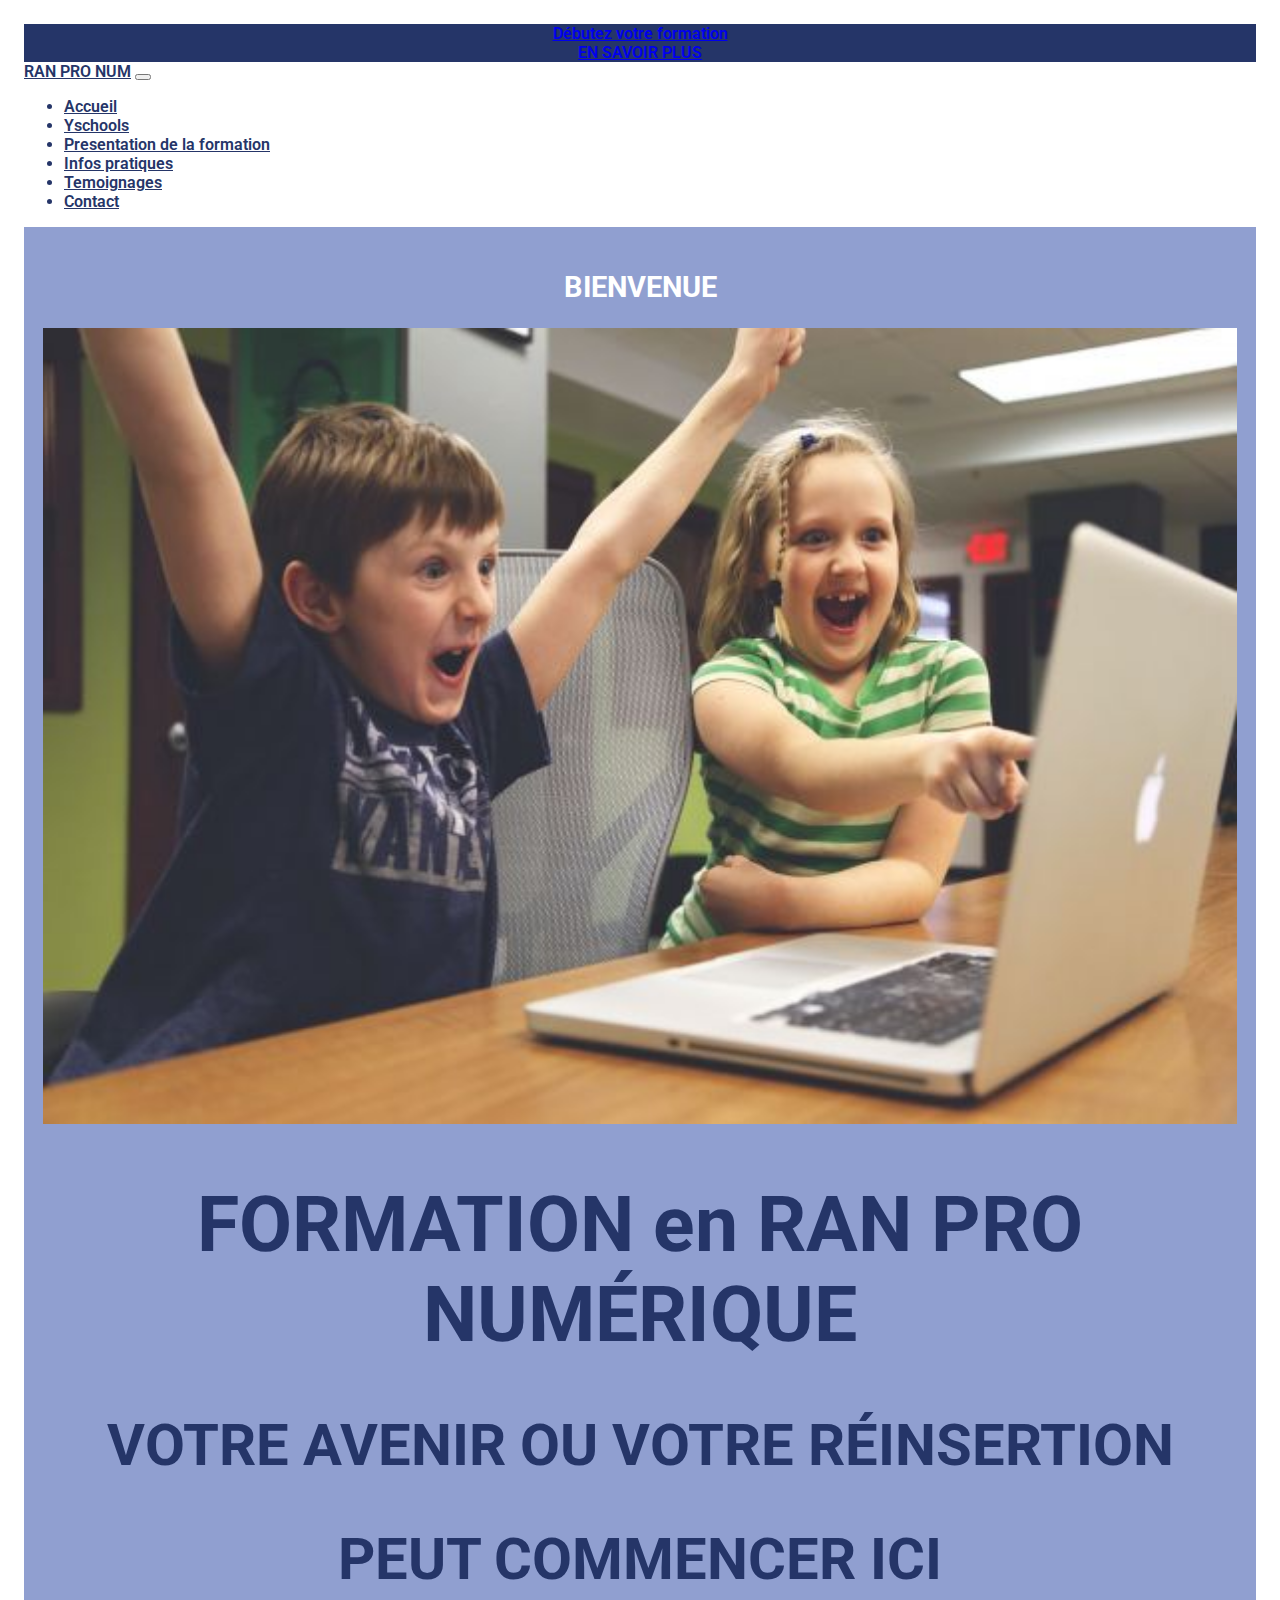
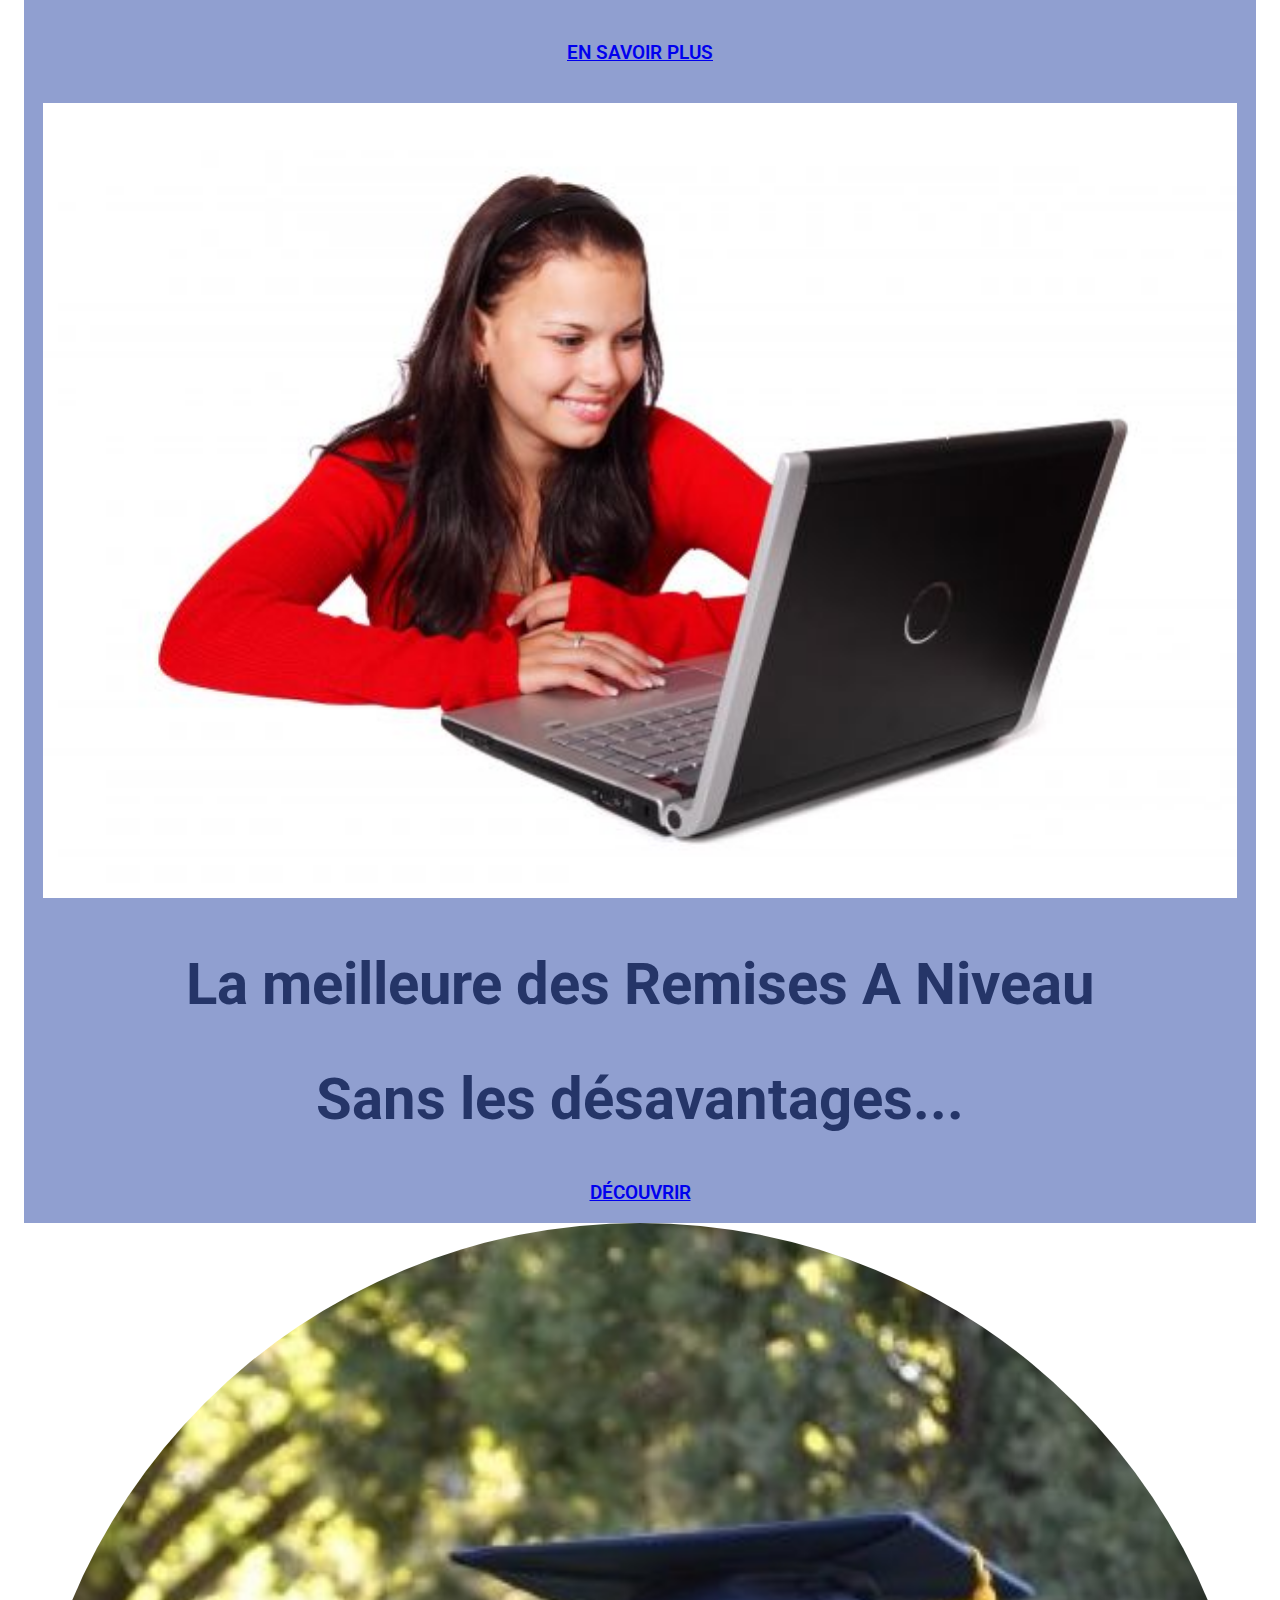
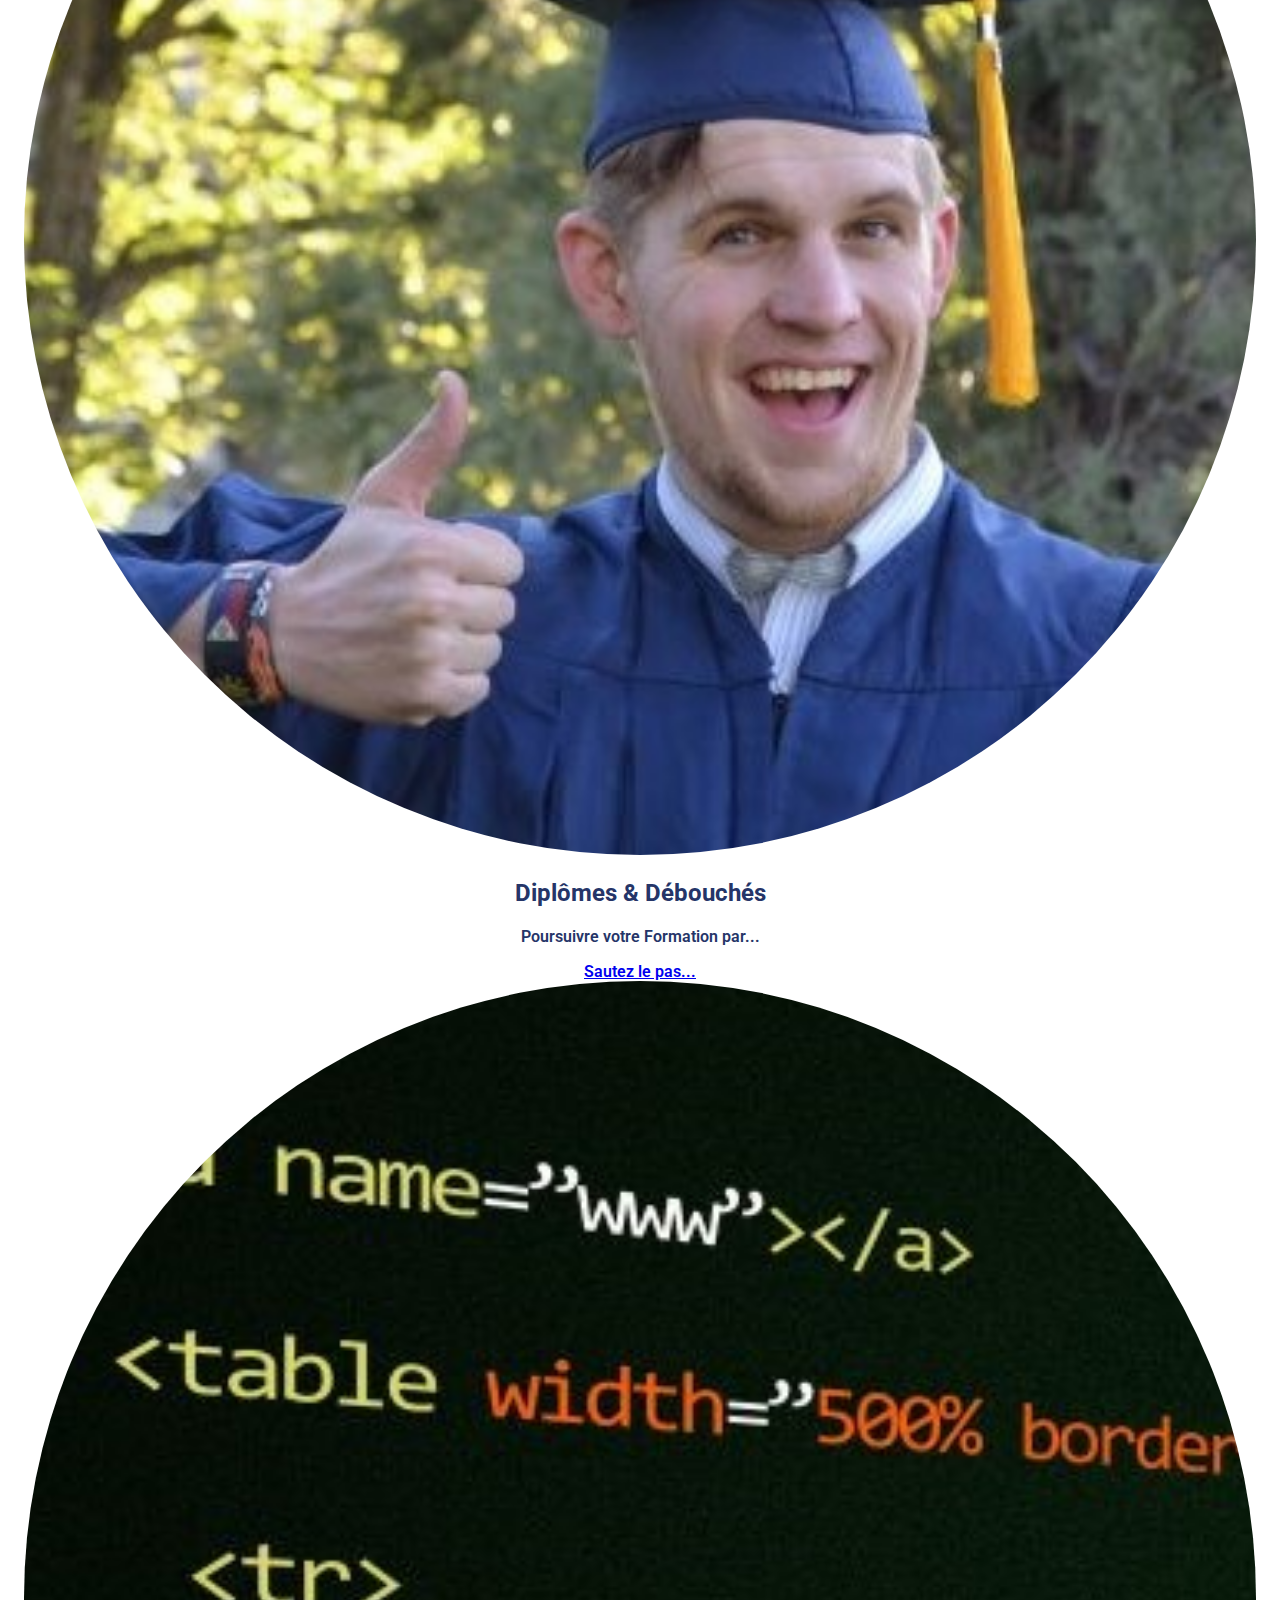
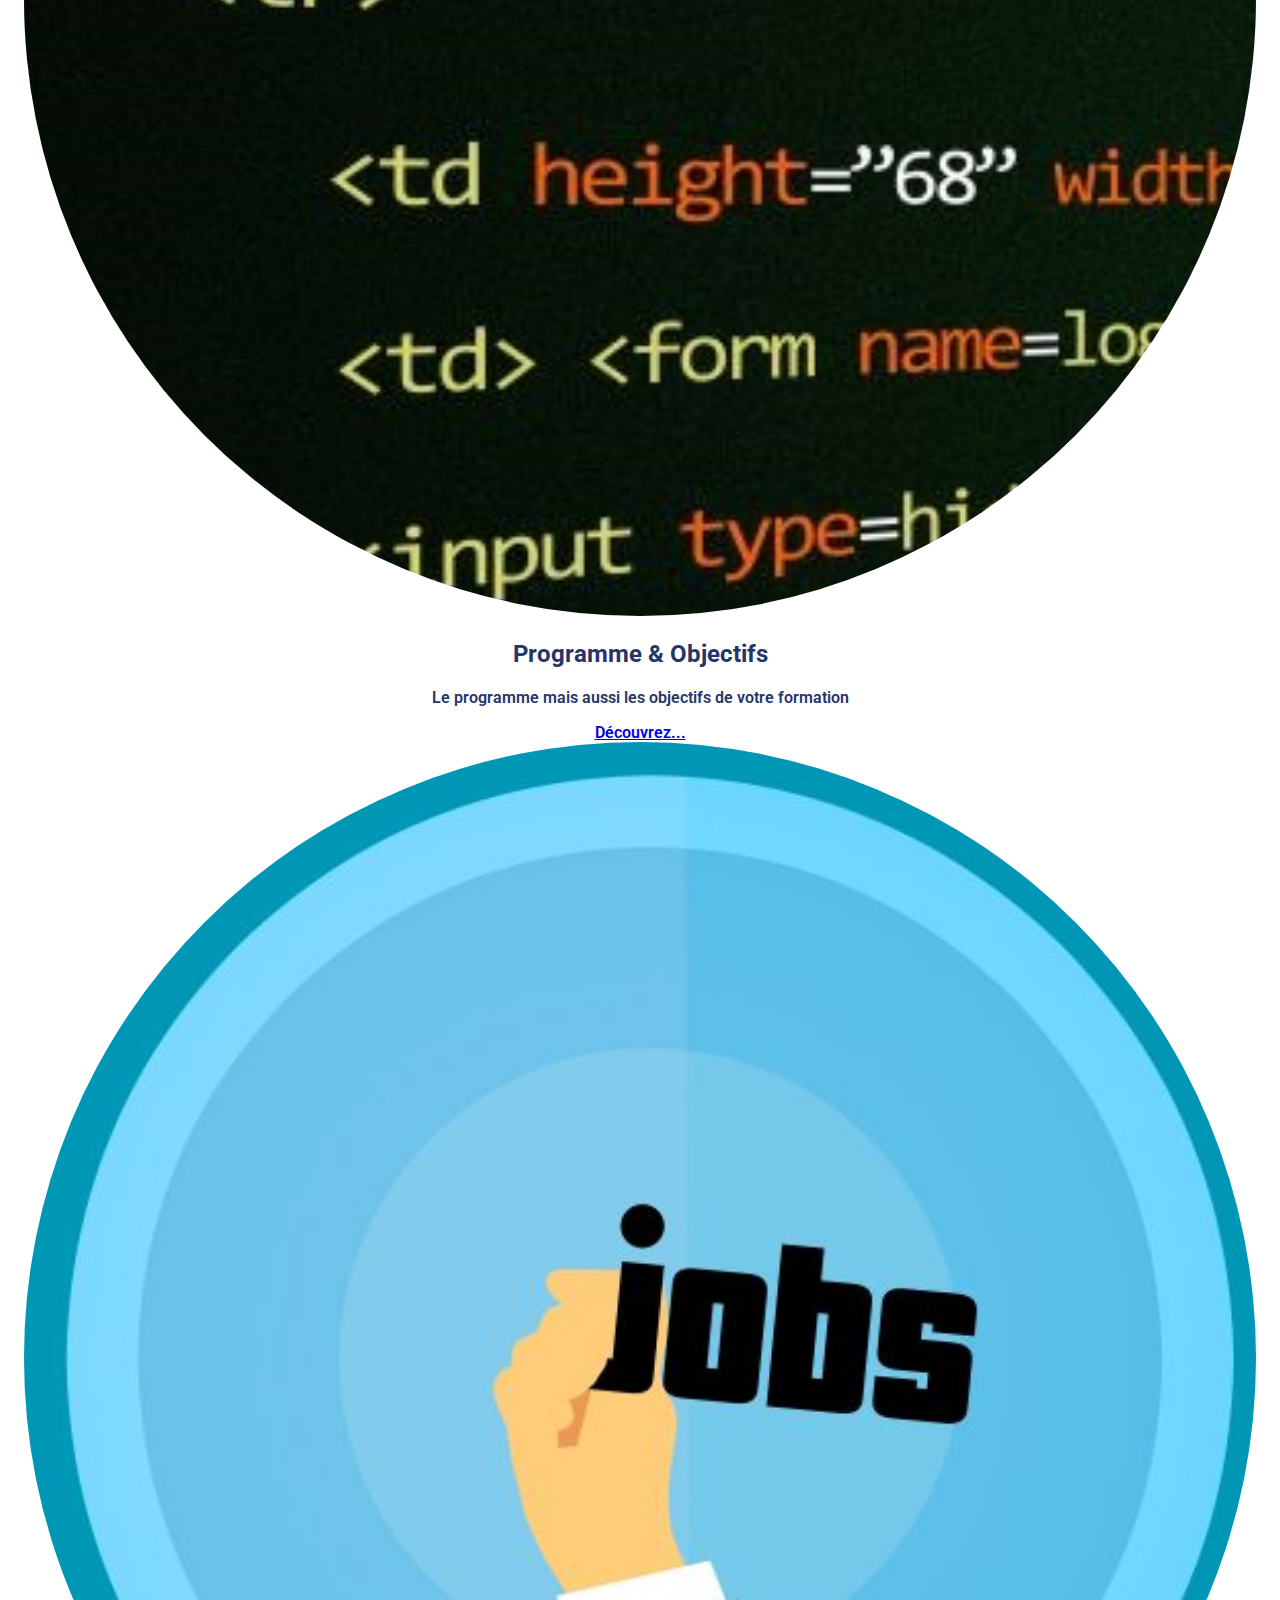
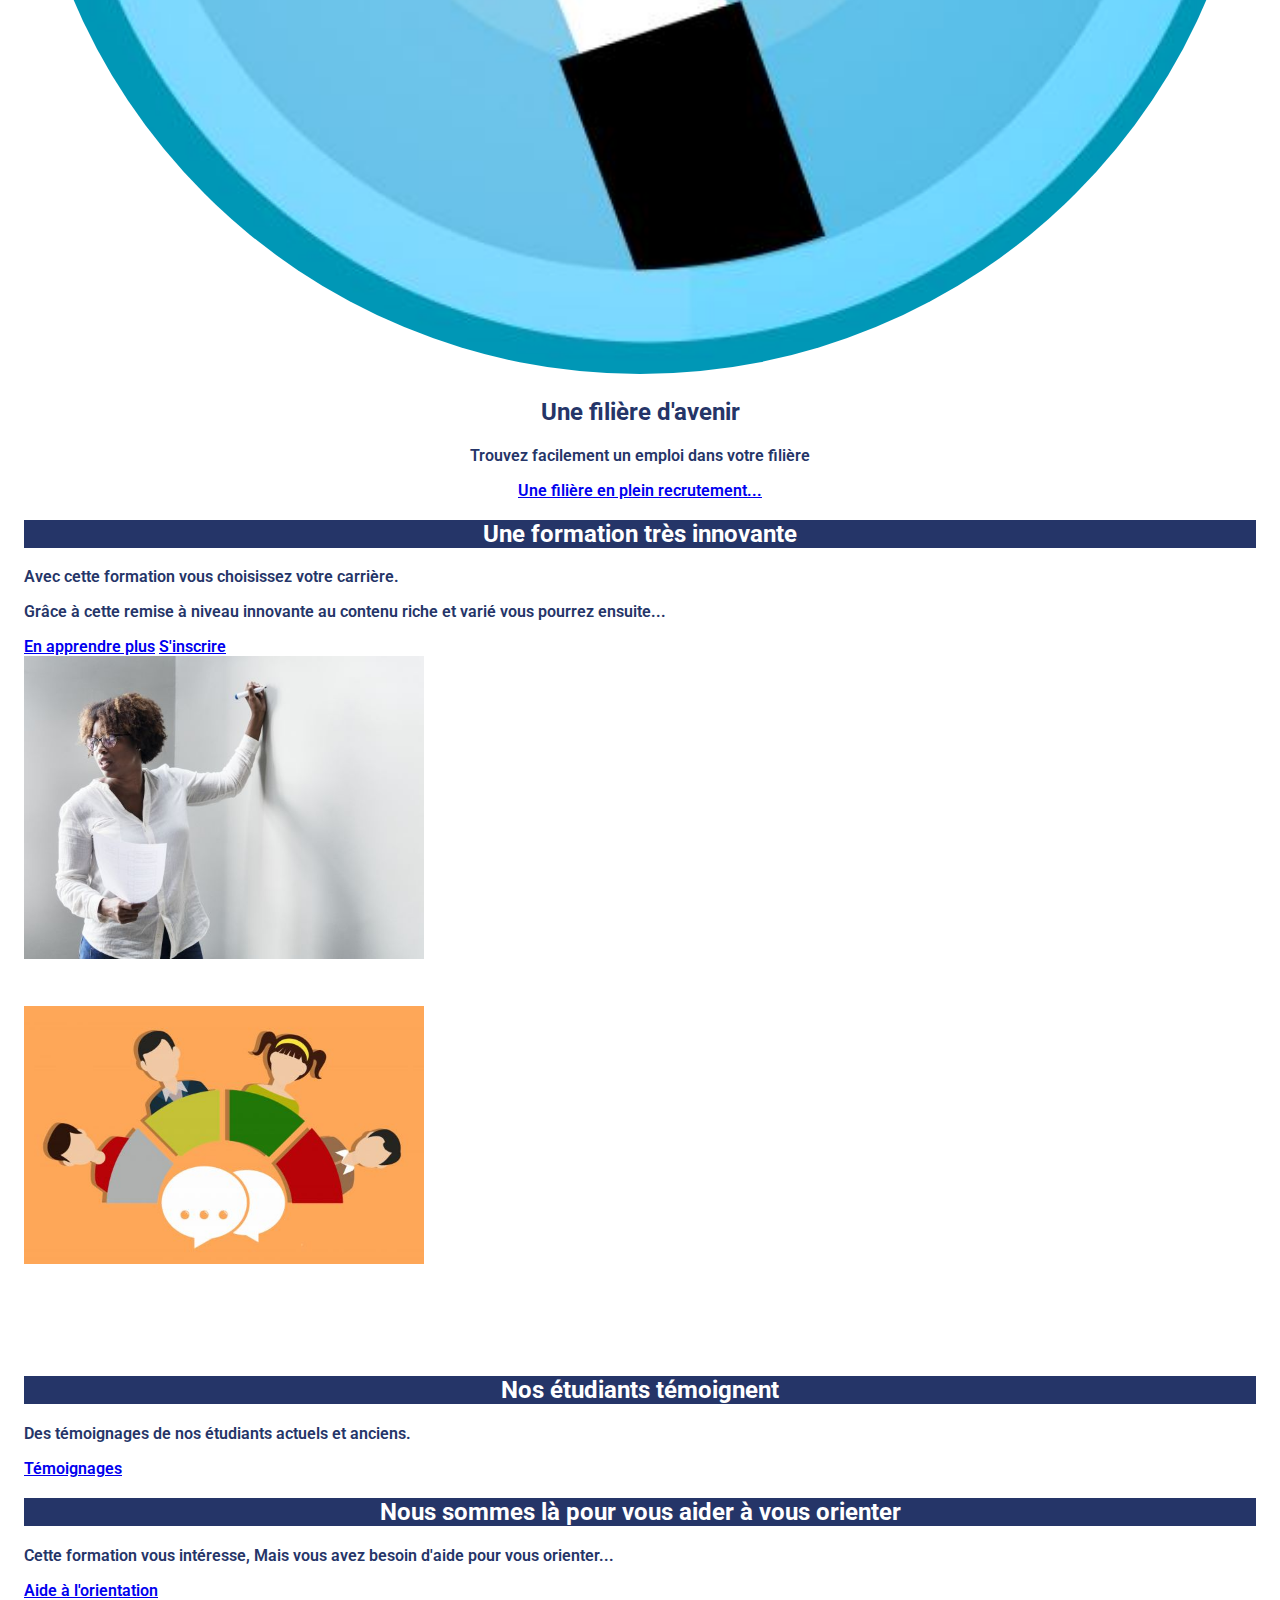
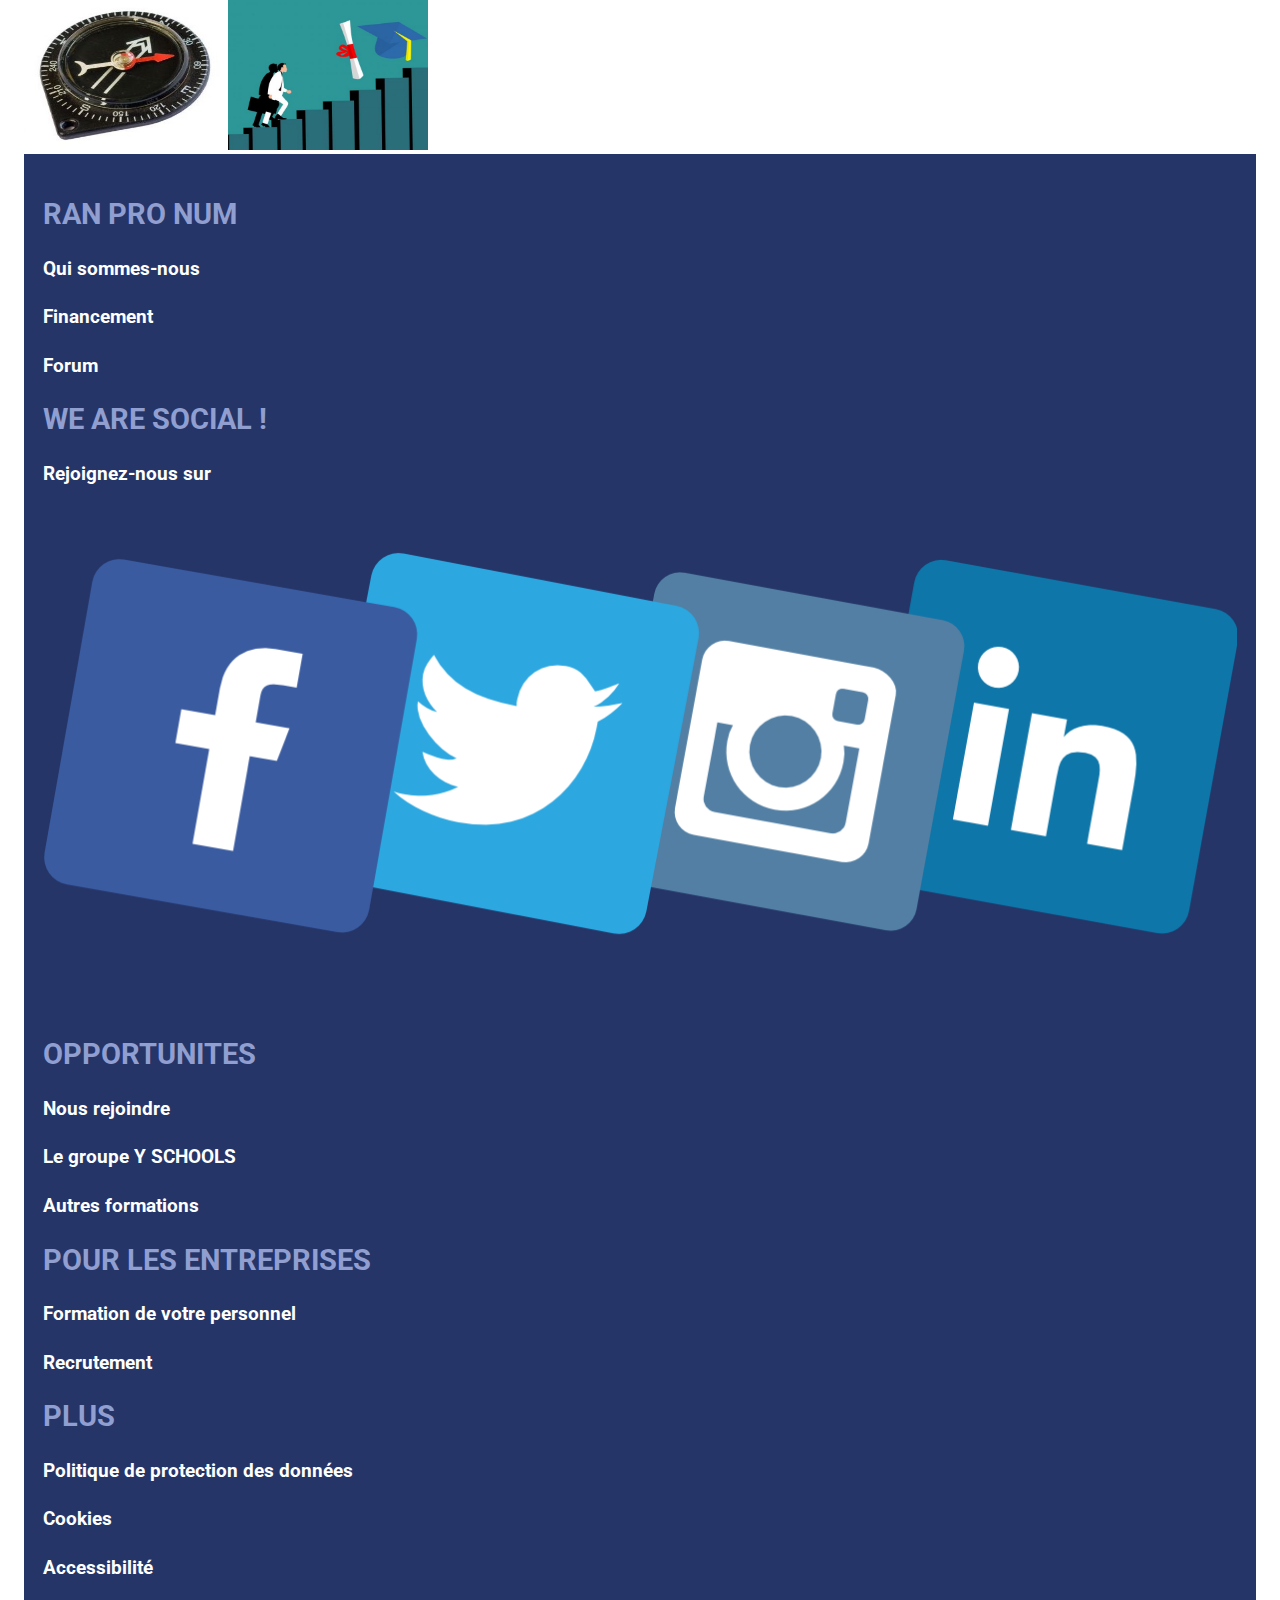
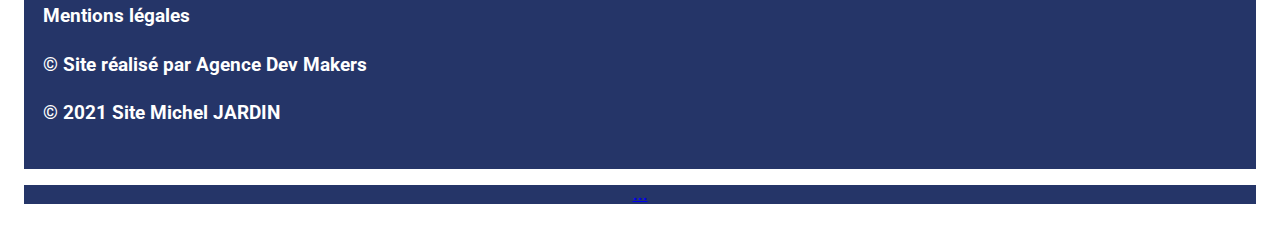
==== PRINCIPAL/index.html @ 97a487de "Add files via upload" ====
<!DOCTYPE html>
<html lang="en">
<head>
    <meta charset="UTF-8">
    <meta name="viewport" content="width=device-width, initial-scale=1.0">
    <!-- Importer la feuille de CSS de bootstrap ICI -->
    <!-- Importer la feuille CSS Bootstrap ici -->
         <!-- CE QUI EST COPIE COLLE DE SUR INTERNET LES LIENS BOOTSTRAP -->

    <!-- IMPORT BOOTSTRAP -->
    <link href="https://cdn.jsdelivr.net/npm/bootstrap@5.1.3/dist/css/bootstrap.min.css" rel="stylesheet" integrity="sha384-1BmE4kWBq78iYhFldvKuhfTAU6auU8tT94WrHftjDbrCEXSU1oBoqyl2QvZ6jIW3" crossorigin="anonymous">
    
    <!-- IMPORT JAVASCRIPT -->
    <script src="https://cdn.jsdelivr.net/npm/bootstrap@5.1.3/dist/js/bootstrap.bundle.min.js" integrity="sha384-ka7Sk0Gln4gmtz2MlQnikT1wXgYsOg+OMhuP+IlRH9sENBO0LRn5q+8nbTov4+1p" crossorigin="anonymous" defer></script>

    <!-- FIN -->

    <!-- IMPORT FEUILLE DE STYLE PERSO -->
    <link rel="stylesheet" href="app.css">

    <!-- FIN -->
    
    <title>SITE RAN PRO NUMERIQUE</title>


</head>

<header>
  
      <!-- ****************************************SUR-BANDEAU BLEU FONCE ************************************** -->
  <div class="container-fluid">        <!-- SUR-BANDEAU BLEU FONCE DU HAUT PRESQUE VIDE -->
    <div class="row surbandeauduhautbleufonce1">
      <div class="col">
        <a href="pagecontact.html"   
        title="Débutez votre formation en vous inscrivant sur CONTACT">Débutez votre formation</a>
      </div>
      <div class="col">
        <a href="pagepresentationdelaformation.html"   
        title="EN SAVOIR PLUS avec LA PRESENTATION DE LA FORMATION">EN SAVOIR PLUS</a>
      </div>     
      <!-- <div class="col"> -->
            <!-- <div class="element">FULL WIDTH</div> -->
        <!-- </div> -->
    </div>  
  </div>


  <!-- <h1>BLA BLA bla bla</h1> 
    <a href="pagepresentationdelaformation.html"   
        title="Pour en savoir plus sur la présentation de la formation RAN PRO NUMERIQUE">Lien page pres</a> -->
    <!-- <a href="" >Accueil22</a> -->
    <!-- <h2 id="basContact"n style="margin-top: 1000px;">Bas de la page</h2> -->
  
  
  
  <!-- <dl class="row">                  1ER BANDEAU DEBUTEZ VOTRE FORMATION ET EN SAVOIR PLUS -->
  <!--  <dt class="col-sm-3" id="menu2">Débutez votre formation</dt>
    <dd class="col-sm-9">
      <dl class="row">
        <dt class="col-sm-4"></dt>
        <dd class="col-sm-8">EN SAVOIR PLUS</dd>
      </dl>
    </dd>
  </dl> -->

                    <!--Débutez votre formation                                EN SAVOIR PLUS -->
    <!--<nav class="navbar navbar-expand-lg navbar-light bg-light">     AVANT ESSAI DE RESPONSIVE-->

       <!-- ****************************************NAVBAR *************************BARRE DE NAVIGATION PRINCIPALE DU HAUT COMMUNE A TOUTES LES PAGES DU SITE -->
    
       <nav class="navbar navbar-expand-md navbar-light bg-light" id="menu1">   <!-- JE RAJOUTE menu1 POUR MODIFIER LA COULEUR DU TEXTE DU NAVBAR VOIR AUSSI DANS LE CSS -->
        <div class="container-fluid">

            <!-- <a class="navbar-brand" href="#">        LOGO EFFACE ON EN METS PAS ICI
                <img src="img/logo.svg" alt="" width="30" height="24" class="d-inline-block align-text-top">
                 Texte a mettre ici a droite du logo Bootstrap
            </a> -->

          <a class="navbar-brand" href="index.html"
              title="PAGE D'ACCUEIL de RAN PRO NUMERIQUE">RAN PRO NUM</a>
          <button class="navbar-toggler" type="button" data-bs-toggle="collapse" data-bs-target="#navbarSupportedContent" aria-controls="navbarSupportedContent" aria-expanded="false" aria-label="Toggle navigation">
            <span class="navbar-toggler-icon"></span>
          </button>
          <!-- <div class="collapse navbar-collapse" id="navbarSupportedContent"> AVANT ESSAI DE RESPONSIVE-->
          <div class="collapse navbar-collapse" id="navbarSupportedContent">  
            <ul class="navbar-nav me-auto mb-2 mb-lg-0" id="menu1">       <!-- mb = margin box JE RAJOUTE menu1 POUR MODIFIER LA COULEUR DU TEXTE DU NAVBAR VOIR AUSSI DANS LE CSS -->
              <li class="nav-item">
                <a class="nav-link active" aria-current="page" href="index.html"
                    title="PAGE D'ACCUEIL de RAN PRO NUMERIQUE">Accueil</a>
              </li>
              <li class="nav-item">
                <a class="nav-link" href="pageyschools.html"
                    title="Pour aller sur la page concernant le GROUPE Y SCHOOLS et ses ECOLES">Yschools</a>
              </li>
              <li class="nav-item">
                <a class="nav-link" href="pagepresentationdelaformation.html"
                    title="Pour en savoir plus sur la présentation de la formation RAN PRO NUMERIQUE">Presentation de la formation</a>
              </li>
              <li class="nav-item">
                <a class="nav-link" href="pageinfospratiques.html"
                    title="Pour accéder à toutes les INFOS PRATIQUES">Infos pratiques</a>
              </li>
              <li class="nav-item">
                <a class="nav-link" href="pagetemoignages.html"
                    title="Pour accéder aux TEMOIGNAGES concernant la formation RAN PRO NUMERIQUE">Temoignages</a>
              </li>
              <li class="nav-item">
                <a class="nav-link" href="pagecontact.html"
                    title="Pour nous CONTACTER">Contact</a>
              </li>
              <!-- <li class="nav-item">
                <a class="nav-link" href="index.html"
                    title="Pour l'instant cette page vous redirige vers LA PAGE D'ACCUEIL de RAN PRO NUMERIQUE">Autre...</a>
              </li> -->

              <!-- ANCIEN BOUTON LISTE DEROULANTE MJ -->
              <!-- <li class="nav-item dropdown">
                <a class="nav-link dropdown-toggle" href="#" id="navbarDropdown" role="button" data-bs-toggle="dropdown" aria-expanded="false">
                  Liste deroulante Horaires A effacer MJ
                </a>
                <ul class="dropdown-menu" aria-labelledby="navbarDropdown">
                  <li><a class="dropdown-item" href="#">Action</a></li>
                  <li><a class="dropdown-item" href="#">Another action</a></li>
                  <li><hr class="dropdown-divider"></li>
                  <li><a class="dropdown-item" href="#">Something else here</a></li>
                </ul>
              </li> -->

              <!-- ANCIEN BOUTON DESACTIVE -->
               <!-- <li class="nav-item">  
                <a class="nav-link disabled" href="#" tabindex="-1" aria-disabled="true">Disabled Desactive MJ</a>
              </li> -->
            </ul>
            <!-- ANCIENNE ZONE SEARCH A DROITE
            <form class="d-flex">
              <input class="form-control me-2" type="search" placeholder="Search" aria-label="Search">
              <button class="btn btn-outline-success" type="submit">Search</button>
            </form> -->
          </div>
        </div>
    </nav>
  
</header>



<body>
          <!-- *********************BANDEAU GRIS BANDEAU GRIS AVEC PHOTOS DEUX ENFANTS ************************ -->
<div class="container-fluid">          
  <div class="container">
    <div class="row align-items-center elementbandeaugris1">       <!--CENTRE MEME SI ON RETRECI LA FENETRE AVEC LA SOURIS-->
      <!-- <div class="col-12 elementbandeaugris1" > -->
        <!-- <div class="element elementbandeaugris1"> -->
              <div class="col-md-4 mt-3 ">   <!--on peut mettre du texte apres chevron .col-1 .col-sm-3-->
                <div class="titregrosblancsansfond">
                  <h2>BIENVENUE</h2>
                </div>
                   <img class="imageprof1" src="IMAGES ET LOGOS/IMAGE DEUX ENFANTS LEVANT BRAS PC HAUT PAGE ACCUEIL.jpg" alt="image de deux enfants heureux sur PC">  
              </div>
              <div class="col-md-8">
                <div class="appcta-content mt-3">   <!-- mt-3 margin top : marche ici en css sans html ? pour que ca ne soit pas carrement colle au haut au dessus -->
                    <!-- <h2>Une formation tres innovante</h2> -->
                    <div class="titregrosbleusansfond">
                      <h1>FORMATION en RAN PRO NUMÉRIQUE</h1>
                      <h2>VOTRE AVENIR OU VOTRE RÉINSERTION</h2>
                      <h2>PEUT COMMENCER ICI</h2>
                    </div>
                    <p></p>
                    <div class="links links-right">
                        <a href="pagepresentationdelaformation.html"   
                        title="Pour votre avenir ou votre réinsertion, en savoir plus sur la Présentation de RAN PRO NUMERIQUE">EN SAVOIR PLUS</a>
                               <!-- les 2 liens du bandeau 1 form tres innov -->    
                    </div>
                    <!-- <p>Grâce à cette remise à niveau innovante au contenu riche et varié vous pourrez ensuite...</p> -->
                    
                </div>
            </div>
              <!-- <div class="col-sm-10 col-md-6 col-lg-3 mt-1">
                  <div class="element">PARTIE DROITE</div>
              </div> -->
        <!-- </div>   -->

        
      <!-- </div> -->
      </div>
  </div>
</div>



          <!-- *********************BANDEAU GRIS BANDEAU GRIS AVEC PHOTO ETUDIANTE PULL ROUGE ************************ -->
          <div class="container-fluid mt-5 mb-5">          
            <div class="container">
              <div class="row align-items-center elementbandeaugris1">       <!--CENTRE MEME SI ON RETRECI LA FENETRE AVEC LA SOURIS-->
                <!-- <div class="col-12 elementbandeaugris1" > -->
                  <!-- <div class="element elementbandeaugris1"> -->
                        <div class="col-md-3 mt-3 ">   <!--on peut mettre du texte apres chevron .col-1 .col-sm-3-->
                          <div class="titregrosblancsansfond">
                            <!-- <h2>BIENVENUE2</h2> -->
                          </div>
                             <img class="imageprof1" src="IMAGES ET LOGOS/IMAGE FILLE PULL ROUGE PC BANDEAU HAUT PAGE ACCUEIL.jpg" alt="Etudiante pull rouge sur PC PORTABLE">  
                        </div>
                        <div class="col-md-9">
                          <div class="appcta-content mt-3">   <!-- mt-3 margin top : marche ici en css sans html ? pour que ca ne soit pas carrement colle au haut au dessus -->
                              <!-- <h2>Une formation tres innovante</h2> -->
                              <div class="titregrosbleusansfond">
                                <h2>La meilleure des Remises A Niveau</h2>
                                <h2>Sans les désavantages...</h2>
                              </div>
                              <p></p>
                              <div class="links links-right">
                                  <a href="pagepresentationdelaformation.html"   
                                  title="Découvrir la meilleure des Remises à niveau sur la page Présentation de la RAN PRO NUMERIQUE">DÉCOUVRIR</a>
                                         <!-- les 2 liens du bandeau 1 form tres innov -->    
                              </div>
                              <!-- <p>Grâce à cette remise à niveau innovante au contenu riche et varié vous pourrez ensuite...</p> -->
                              
                          </div>
                      </div>
                        <!-- <div class="col-sm-10 col-md-6 col-lg-3 mt-1">
                            <div class="element">PARTIE DROITE</div>
                        </div> -->
                  <!-- </div>   -->
          
                  
                <!-- </div> -->
                </div>
            </div>
          </div>



  

  <!-- </div> -->

                      <!-- *********************CARDS CARDS 3 CARDS ************************ -->
        <div class="card-group">
          <div class="card">
            <img src="IMAGES ET LOGOS/IMAGE ETUDIANT AMERICAN LEVE POUCE ROGNEE BLOC HAUT PAGE ACCUEIL RONDE.jpg" class="divimagecodeblabla1" alt="Photo de diplomé Américain">  <!-- class="card-img-top" alt="..." -->
            <div class="card-body">
              <h2 class="card-title">Diplômes & Débouchés</h2>
              <p class="card-text">Poursuivre votre Formation par...</p>
              <div class="card-text">
                <a href="pagecontact.html"   
                        title="S'inscrire en allant sur la page CONTACT">Sautez le pas...</a>
              </div>
              
              <!-- <p class="card-text"><large class="text-muted">Sautez le pas...</large></p> -->
            </div>
          </div>
          <div class="card">
            <img src="IMAGES ET LOGOS/IMAGE DE CODE SUR ECRAN BLOC HAUT PAGE ACCUEIL RONDE.jpg" class="divimagecodeblabla1" alt="Photo d'extrait de code informatique">
            <div class="card-body">
              <h2 class="card-title">Programme & Objectifs</h2>
              <p class="card-text">Le programme mais aussi les objectifs de votre formation</p>
              <div class="card-text">
                <a href="pagepresentationdelaformation.html"   
                        title="Découvrez le programme de la formation sur la page Présentation de la formation">Découvrez...</a>
              </div>
              <!-- <p class="card-text"><large class="text-muted">Découvrez...</large></p> -->
            </div>
          </div>
          <div class="card">
            <img src="IMAGES ET LOGOS/IMAGE JOB MAIN BLOC HAUT PAGE ACCUEIL.jpg" class="divimagecodeblabla1" alt="Photo dessin d une main concernant les jobs">
            <div class="card-body">
              <h2 class="card-title">Une filière d'avenir</h2>
              <p class="card-text">Trouvez facilement un emploi dans votre filière</p>
              <div class="card-text">
                <a href="pagecontact.html"   
                        title="Une filière d'avenir, cliquez ici pour aller vous inscrire sur la page CONTACT">Une filière en plein recrutement...</a>
              </div>
              <!-- <p class="card-text"><large class="text-muted">Une filière en plein recrutement...</large></p> -->
            </div>
          </div>
        </div>

  
                    <!-- ICI CI DESSOUS POUR FAIRE AFFICHER LES 4 BLOCS RECTANGLES GRIS POUR VOIR LE RESPONSIVE -->
  <!-- <div class="row justify-content-center mt-3"> -->           <!-- 2EME BANDEAU RAN PRO ACCUEIL YSCHOOLS PRESENTATION DE LA FORMATION ETC -->
                    <!-- ANCIEN col-ce que tu veux sm md etc -la taille que je veux que la col fasse -->
                    <!-- ANCIEN 1/2 de 12 ca fait 6 sinon 1/4 de 12 ca fait... -->    
                    <!-- ANCIEN col-8 col-md-4 col-lg-2 -->

    <!-- <div class="col-sm-10 col-md-6 col-lg-3 mt-3"> -->   <!--on peut mettre du texte apres chevron .col-1 .col-sm-3-->
<!--         <div class="element">RAN PRO NUM</div>
    </div>
    <div class="col-sm-10 col-md-6 col-lg-3 mt-3">
        <div class="element">1/4 BAS MIL G</div>
    </div>
    <div class="col-sm-10 col-md-6 col-lg-3 mt-3">
        <div class="element">1/4 BAS MIL D</div>
    </div>
    <div class="col-sm-10 col-md-6 col-lg-3 mt-3">
        <div class="element">1/4 BAS DDD</div>
    </div>
  </div> -->


  
          <!-- BANDEAU BAS 1: UNE FORMATION TRES INNOVANTE AVEC PHOTO D UNE PROF QUI ENSEIGNE AU TABLEAU -->
  <!-- <div class="app-cta-area ptb--100 bg-gray"> -->
    <div class="container">
        <div class="row align-items-center">
            <div class="col-md-5">
                <div class="appcta-content mt-3">   <!-- mt-3 margin top : marche ici en css sans html ? pour que ca ne soit pas carrement colle au haut au dessus -->
                    <!-- <h2>Une formation tres innovante</h2> -->
                    <div class="titreblancfondbleu1">
                      <h2>Une formation très innovante</h2>
                    </div>
                    <p>Avec cette formation vous choisissez votre carrière.</p>
                    <p>Grâce à cette remise à niveau innovante au contenu riche et varié vous pourrez ensuite...</p>
                    <div class="links links-right">
                        <a href="pagepresentationdelaformation.html"   
                        title="En apprendre plus allant sur la page Présentation de la formation">En apprendre plus</a>
                               <!-- les 2 liens du bandeau 1 form tres innov -->    
                        <a href="pagecontact.html"   
                        title="S'inscrire en allant sur la page CONTACT">S'inscrire</a>
                                <!-- les 2 liens du bandeau 1 form tres innov -->
                    </div>
                </div>
            </div>
            <div class="col-md-7 mt-3 divimageprof1">     <!-- mt-3 pour que ca ne soit pas carrement colle au haut au dessus -->
                <!-- <div class="mscreen111-right effectupdown"> -->
                    <img class="imageprof1" src="IMAGES ET LOGOS/IMAGE PROFESSEUR AU TABLEAU BANDEAU DU BAS  HAUT PAGE ACCUEIL.jpg" alt="image d'un professeur">
                <!-- </div> -->
            </div>
        </div>
    </div>
    
          <!-- ************************BANDEAU BAS 2: NOS ETUDIANTS TEMOIGNENT AVEC PHOTO DE TABLE***************** -->
  <!-- <div class="app-cta-area ptb--100 bg-gray"> -->
    <div class="container">
      <div class="row align-items-center">
          <div class="col-md-7 mt-3 divimageprof1">     <!-- mt-3 pour que ca ne soit pas carrement colle au haut au dessus -->
              <!-- <div class="mscreen111-right effectupdown"> -->
                  <img class="imageprof1" src="IMAGES ET LOGOS/IMAGE TABLE ETUDIANTS COLOREE BANDEAU MILIEU PAGE ACCUEIL.jpg" alt="image d'une table ronde avec des étudiants autour">
              <!-- </div> -->
          </div>
          <div class="col-md-5">
              <div class="appcta-content mt-3">   <!-- mt-3 margin top : marche ici en css sans html ? pour que ca ne soit pas carrement colle au haut au dessus -->
                  <!-- <h2>Une formation tres innovante</h2> -->
                  <div class="titreblancfondbleu1">
                    <h2>Nos étudiants témoignent</h2>
                  </div>
                  <p>Des témoignages de nos étudiants actuels et anciens.</p>
                  <div class="links links-right">
                      <a href="pagetemoignages.html"   
                      title="Retrouvez les témoignages de nos étudiants">Témoignages</a>
                             <!-- les 2 liens du bandeau 1 form tres innov -->    
                  </div>
                  <!-- <p>Grâce à cette remise à niveau innovante au contenu riche et varié vous pourrez ensuite...</p> -->
                  
              </div>
          </div>
          
      </div>
  </div>      
    
          <!-- BANDEAU BAS 3 : NOUS SOMMES LA POUR VOUR AIDER ORIENTER AVEC PHOTOS BOUSSOLE ET ESCALIER -->
  <!-- <div class="app-cta-area ptb--100 bg-gray"> -->
    <div class="container">
      <div class="row align-items-center">
          <div class="col-md-5">
              <div class="appcta-content mt-3">   <!-- mt-3 margin top : marche ici en css sans html ? pour que ca ne soit pas carrement colle au haut au dessus -->
                  <div class="titreblancfondbleu1">
                    <h2>Nous sommes là pour vous aider à vous orienter</h2>
                  </div>
                  <p>Cette formation vous intéresse, Mais vous avez besoin d'aide pour vous orienter...</p>
                  <!-- <p>Mais vous avez besoin d'aide pour vous orienter</p> -->
                  <div class="links links-right">
                    <a href="pagepresentationdelaformation.html"   
                    title="Orientez vouz professionnellement en allant sur la page Présentation de la formation">Aide à l'orientation</a>
                                 <!-- le lien du bandeau orientation -->    
                  </div>
              </div>
          </div>
          <div class="col-md-7 mt-3 div2imagesboussoleescalier">     <!-- mt-3 pour que ca ne soit pas carrement colle au haut au dessus -->
              <!-- <div class="mscreen111-right effectupdown"> -->
                <div>
                    <img class="imageboussole1" src="IMAGES ET LOGOS/IMAGE BOUSSOLE ROGNEE BANDEAU BAS PAGE ACCUEIL.jpg" alt="image d'une boussole">
                    <img class="imageboussole1" src="IMAGES ET LOGOS/IMAGE ESCALIER DIPLOME BANDEAU BAS PAGE ACCUEIL.jpg" alt="image d'une boussole">
                </div>
                  
              <!-- </div> -->
          </div>
      </div>
  </div>     

                        

</body>

               <!-- ***************************FOOTER BANDEAU BLEU FONCE DU BAS****************************** -->
<footer>
  
        <!-- *************************************BANDEAU BLEU FONCE DU BAS****************************************** -->
        <div class="container-fluid mt-5" >          
          <div class="container">
            <div class="row align-items-center elementbandeaurouge1">       <!--CENTRE MEME SI ON RETRECI LA FENETRE AVEC LA SOURIS-->
              <!-- <div class="col-12 elementbandeaugris1" > -->
                <!-- <div class="element elementbandeaugris1"> -->
                      <!-- *******************************PARTIE GAUCHE********************************** -->
                      <div class="col-md-4 mt-3 ">   <!--on peut mettre du texte apres chevron .col-1 .col-sm-3-->
                        <div class="bandeaubastitregrosbleuclairsansfond">
                          <h2>RAN PRO NUM</h2>
                        </div>
                        <div class="bandeaubastitregrosblancsansfond">
                        <h4>Qui sommes-nous</h4>
                        <h4>Financement</h4>
                        <h4>Forum</h4>
                        </div>
                        <div class="bandeaubastitregrosbleuclairsansfond">
                          <h2>WE ARE SOCIAL !</h2>
                        </div>
                        <div class="bandeaubastitregrosblancsansfond">
                          <h4>Rejoignez-nous sur</h4>
                        </div>
                         <img class="imageprof1" src="IMAGES ET LOGOS/LOGO 4 SITES LIENS FACEBOOK TWITTER ETC PAGE ACCUEIL FOOTER.png" alt="image de deux enfants heureux sur PC">  
                      </div>
                      <!-- *******************************PARTIE MILIEU********************************** -->
                      <div class="col-md-4 mt-3 ">   <!--on peut mettre du texte apres chevron .col-1 .col-sm-3-->
                        <div class="bandeaubastitregrosbleuclairsansfond">
                          <h2>OPPORTUNITES</h2>
                        </div>
                        <div class="bandeaubastitregrosblancsansfond">
                        <h4>Nous rejoindre</h4>
                        <h4>Le groupe Y SCHOOLS</h4>
                        <h4>Autres formations</h4>
                        </div>
                            <!-- <img class="imageprof1" src="IMAGES ET LOGOS/IMAGE DEUX ENFANTS LEVANT BRAS PC HAUT PAGE ACCUEIL.jpg" alt="image de deux enfants heureux sur PC">   -->
                      </div>
                      <!-- *******************************PARTIE DROITE (ET FIN)********************************** -->
                      <div class="col-md-4 mt-3 md-3 ">   <!--on peut mettre du texte apres chevron .col-1 .col-sm-3-->
                        <div class="bandeaubastitregrosbleuclairsansfond">
                          <h2>POUR LES ENTREPRISES</h2>
                        </div>
                        <div class="bandeaubastitregrosblancsansfond">
                        <h4>Formation de votre personnel</h4>
                        <h4>Recrutement</h4>
                        </div>
                        <div class="bandeaubastitregrosbleuclairsansfond">
                          <h2>PLUS</h2>
                        </div>
                        <div class="bandeaubastitregrosblancsansfond">
                          <h4>Politique de protection des données</h4>
                          <h4>Cookies</h4>
                        <h4>Accessibilité</h4>
                        <h4>Mentions légales</h4>
                        <h4>© Site réalisé par Agence Dev Makers</h4>
                        <h4>© 2021 Site Michel JARDIN</h4>
                        </div>
                            <!-- <img class="imageprof1" src="IMAGES ET LOGOS/IMAGE DEUX ENFANTS LEVANT BRAS PC HAUT PAGE ACCUEIL.jpg" alt="image de deux enfants heureux sur PC">   -->
                      </div>
                      
                <!-- </div>   -->
        
                
              <!-- </div> -->
              </div>
          </div>
        </div>
        
        
  <p></p>      <!-- Pour faire la separation espace blanc avec la ligne bandeau bleu de fin -->
       <!-- *****************************SUR-BANDEAU BLEU FONCE DU HAUT PRESQUE VIDE********************************* --> 
  <div class="container-fluid">        <!-- ******************SUR-BANDEAU BLEU FONCE DU HAUT PRESQUE VIDE********** -->
    <div class="row surbandeauduhautbleufonce1">
      <div class="col">
        <a href="pagecontact.html"   
        title="Débutez votre formation en vous inscrivant sur CONTACT">...</a>
      </div>
      <div class="col">
        <!-- <a href="pagepresentationdelaformation.html"   
        title="EN SAVOIR PLUS avec LA PRESENTATION DE LA FORMATION">EN SAVOIR PLUS</a> -->
      </div>
      
      
      <!-- <div class="col"> -->
            <!-- <div class="element">FULL WIDTH</div> -->
        <!-- </div> -->
    </div>  
  </div>
</footer>
</html>
---- PRINCIPAL/app.css ----
@import url('https://fonts.googleapis.com/css2?family=Nunito:wght@400;600;700&display=swap');
@import url('https://fonts.googleapis.com/css2?family=Roboto&display=swap');                    /* IMPORT POLICE ROBOTO */
@import url('https://fonts.googleapis.com/css2?family=Roboto+Condensed&display=swap');          /* IMPORT POLICE ROBOTO CONDENSED*/

*, *:after, *:before {          /* ?? */
    box-sizing: border-box;     /* ?? */
}

header {
    /* font-family: 'Nunito', sans-serif; */
    font-family: 'Roboto', sans-serif;
    /* color: #707070; */
    font-weight: 600; 
    color: #253568;
    /* padding: 1em; */               /* NE PAS METTRE DE PADDING POUR COLLER PLUS AU HAUT DE LA PAGE NAVIGATEUR */
    /* text-align: center;  */
}

body {
    /* font-family: 'Nunito', sans-serif; */
    font-family: 'Roboto', sans-serif;
    /* color: #707070; */
    color: #253568;
    font-weight: 600;
    /* padding: 5em; */
    padding: 1em;
}

/* .container {
    padding: 50px;
} */

.container-bandeauhautaccueil {background-color: #FFFFFF;}
/* .container-fluid {background-color: #C1C1C1;} */

/* .element { */           /* POUR LES CADRES GRIS D ESSAI COULEUR GRIS 1/4 BAS MIL G 1/4 BAS DDD ETC... */

    /* background-color: #C1C1C1;
    padding: 1em;
    font-size: 1.2rem;
    text-align: center;
    font-weight: 600;
} */

/* .element > .row > [class*="col"] > .element { */    /* POUR ? LES CADRES GRIS D ESSAI COULEUR GRIS 1/4 BAS MIL G 1/4 BAS DDD ETC... */
    /* padding: 1em;
    font-size: inherit;
    text-align: inherit;
    background-color: #FFFFFF;
    border: 1px solid #707070;
} */

#menu1 a{
    color: #253568;
    text-align: center;
}      /* COULEUR DU TEXTE DU NAVBAR DU HAUT PAGE ACCUEIL */
/* #menu2 a{color: white;}  */     /* ???? pas encore actif COULEUR DU TEXTE DU 1ER BANDEAU DU HAUT PAGE ACCUEIL ...DEBUTEZ VOTRE FORMATION...VOUS INSCRIRE...*/

/* #first .element {background-color: #E1E1E1;}
#second .element {background-color: #B6B6B6;}
#third .element {background-color: #A9E9E9;} */
.surbandeauduhautbleufonce1 {
    color: white;
    background-color: #253568;
    text-align: center; 
}

.titreblancfondbleu1 {     /* titre une formation tres innovante texte blanc sur fond bleu fonce et eutres titres idem */
    color: white;
    background-color: #253568;
    text-align: center; 
    }

.titregrosbleusansfond {     /* titre une formation tres innovante texte blanc sur fond bleu fonce et eutres titres idem */
        /* color: white; */
        /* background-color: #253568; */
        text-align: center;
        font-weight: normal; 
        font-size: 2em;        
        color: #253568;
    }    

.titregrosblancsansfond {     /* titre une formation tres innovante texte blanc sur fond bleu fonce et eutres titres idem */
    color: white;
    /* background-color: #253568; */
    text-align: center; 
    }

.titregrosbleuclairsansfond {     /* titre une formation tres innovante texte blanc sur fond bleu fonce et eutres titres idem */
        color: #909FD0;
        /* background-color: #253568; */
        text-align: left; 
    } 
    
    /* *********POUR LE BANDEAU BLEUC FONCE DU BAS AVEC LOGOS SOCIAUX ***********/
.bandeaubastitregrosbleuclairsansfond {     /* titre une formation tres innovante texte blanc sur fond bleu fonce et eutres titres idem */
        vertical-align: text-top;
        color: #909FD0;
        /* background-color: #253568; */
        text-align: left;
        /* vertical-align: top;  */
    }
.bandeaubastitregrosblancsansfond {     /* titre une formation tres innovante texte blanc sur fond bleu fonce et eutres titres idem */
        color: white;
        /* background-color: #253568; */
        text-align: left; 
}
    /* *********POUR LE BANDEAU BLEUC FONCE DU BAS AVEC LOGOS SOCIAUX ************/




.divimageprof1 {   /* fixe la taille 400X300px de la div de l'image du prof pour qu'elle ne soit pas trop enorme  */
    width: 400px;height: 350px;
} 
.imageboussole1 {   /* fixe la taille 200X150px de la div de l'image de la boussole pour qu'elle ne soit pas trop enorme  */
    width: 200px;height: 150px;
} 

.imageprof1 {           /* permet que l'image du prof s'adapte qu'en en responsive on reduit largeur ecran */
    /* margin-right: 400px; */
    width: 100%;
}
/* img {width: 300px;height: 300px;} */

.divimagecodeblabla1 {   /* fixe la taille 400X300px de la div de l'image du prof pour qu'elle ne soit pas trop enorme  */
    /* width: 400px;height: 400px; */
    width: 100%;
    border-radius: 50%;
}


        

.imgpresentationdelaformation1 {
    width: 300px;
    height:200px;}
.imgpresentationdelaformation2 {
    width: 400px;
    height:267px;} 
    
                                                                    /* MICHEL */
.elementbandeaugris1 {
        background-color: #909FD0;
        padding: 1em;
        font-size: 1.2rem;
        text-align: center;
        font-weight: 600;
    } 

    .elementbandeaurouge1 {
        /* background-color: red;    ANCIENNEMENT BANDEAU ROUGE PENDANT LA CONSTRUCTION DU SITE */
        background-color: #253568;        
        padding: 1em;
        font-size: 1.2rem;
        text-align: left;
        font-weight: 600;
    } 

.elementbandeaufondrectangle {
        background-color: red;
        padding: 1em;
        font-size: 1.2rem;
        text-align: center;
        font-weight: 600;
    }    

.card-title {
    text-align: center;   
}  

.card-text {
    text-align: center;   
}  
************************************* CI DESSOUS PARTIE FAO QUE J AI REINTEGRE*****************************************
                                                            /* FAO */
li {
    /* font-family: 'Roboto', sans-serif; */
    font-weight:700;
    font-size: 1.2em;
    /* color:RED; */
}

.imgpresentationdelaformation1 {  /* FAO*/
    width: 300px;
    height:200px;}

.imgpresentationdelaformation2 {   /* FAO*/
        width: 400px;
        height:267px;} 

.titrebleufondblancpresentationdelaformation {     /* FAO*/
       
        font-size: 2.5em;
        font-weight: 700;
}        
 
.soustitrebleufondblancpresentationdelaformation {     /* FAO*/
            font-weight: 600;
            font-size: 2rem;
        
}

/*.p {
    font-weight: 100;
    font-size: 2.5em;           /*FAO*/

.titrebleufondblanctemoignages {
    font-weight: 700;             /*FAO*/
    font-size: 2.5em;
}
.containerpageyschools {
    background-color: #253568;      /*FAO*/

}

.imgpresentationyschools1 {

        width: 250px;
        height:250px;}                  /*FAO*/

.imgpresentationyschools2 {             /*FAO*/
    justify-content: right;
    width:  250px;
    height: 250px;} 

.imgyschools {
    justify-content: center;                    /*FAO*/
    width:  300px;
    height: 200px;}

.titreyschools  {
        font-weight: 700;                   /*FAO*/
        font-size:   2.5em;
    
    }
.texteyschools {
        font-weight: 400;                  /*FAO*/
        font-size:   1em;
    }

.texteyschools2 {
        font-size:   1em;    
}
.imgformulairedecontact {
    width: 300px;
    height:200px;
}
.titrebleufondblancformulairedecontact {
    font-weight: 700;             /*FAO*/
    font-size: 2.5em;
}


.infoP {
    background-color: #253568;
    color: #fff;                     /* FAO */
    font-weight: 400;
}

.loginBtn button {
    padding: .5rem 1em .5rem 1em;
    background-color: #6e75b0;       /*FAO*/
    border: none;
    border-radius: 5px;
    color: #253568;
    margin-right: 2rem;
}

#map {
    height: 250px;                     /*FAO*/
    width: 350px;
}

.imgGE {                             /*FAO*/
    height: 100px;
    object-fit: fill;
    width: 350px;
}

.couleurChamps {
    color: red;                    /*FAO*/
}
.btn {
    background-color: #253568;
    color: #FFFFFF;                 /*FAO*/
    width: 100px;
    border-radius: 10px;
}
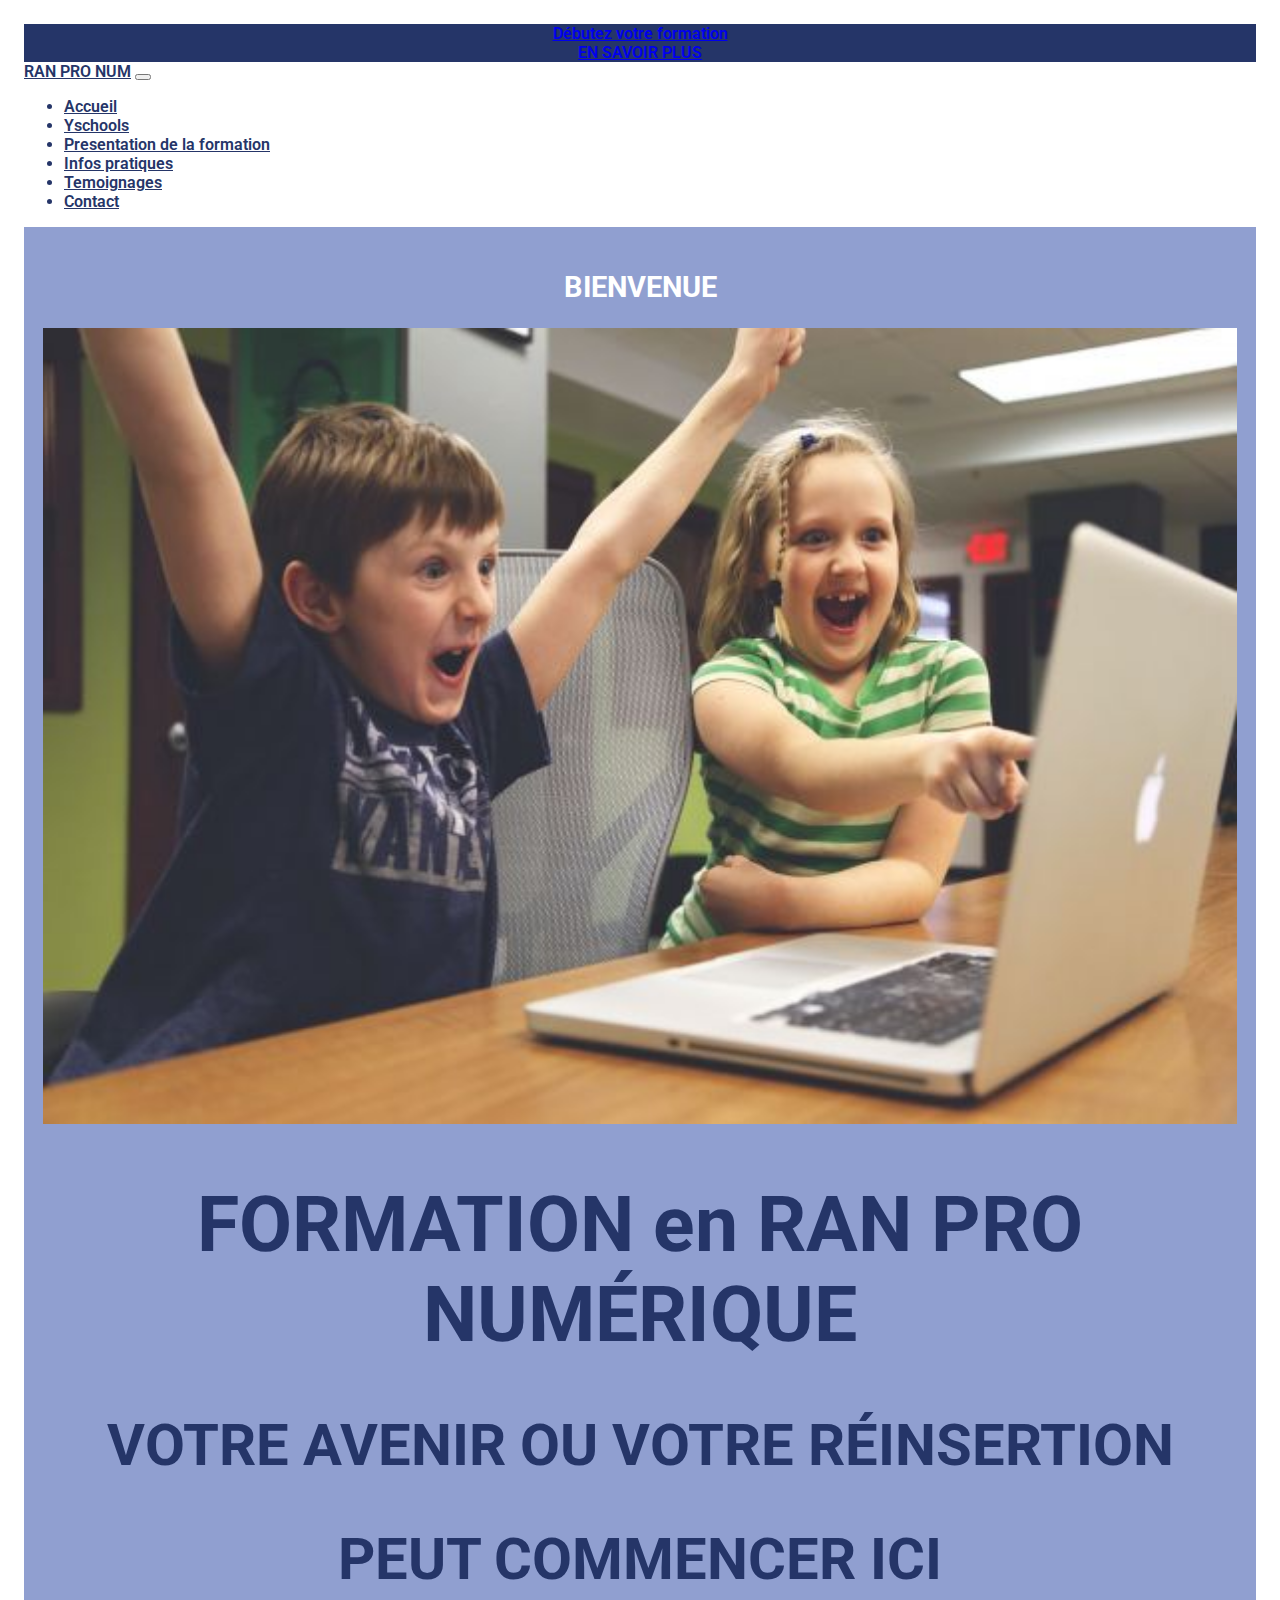
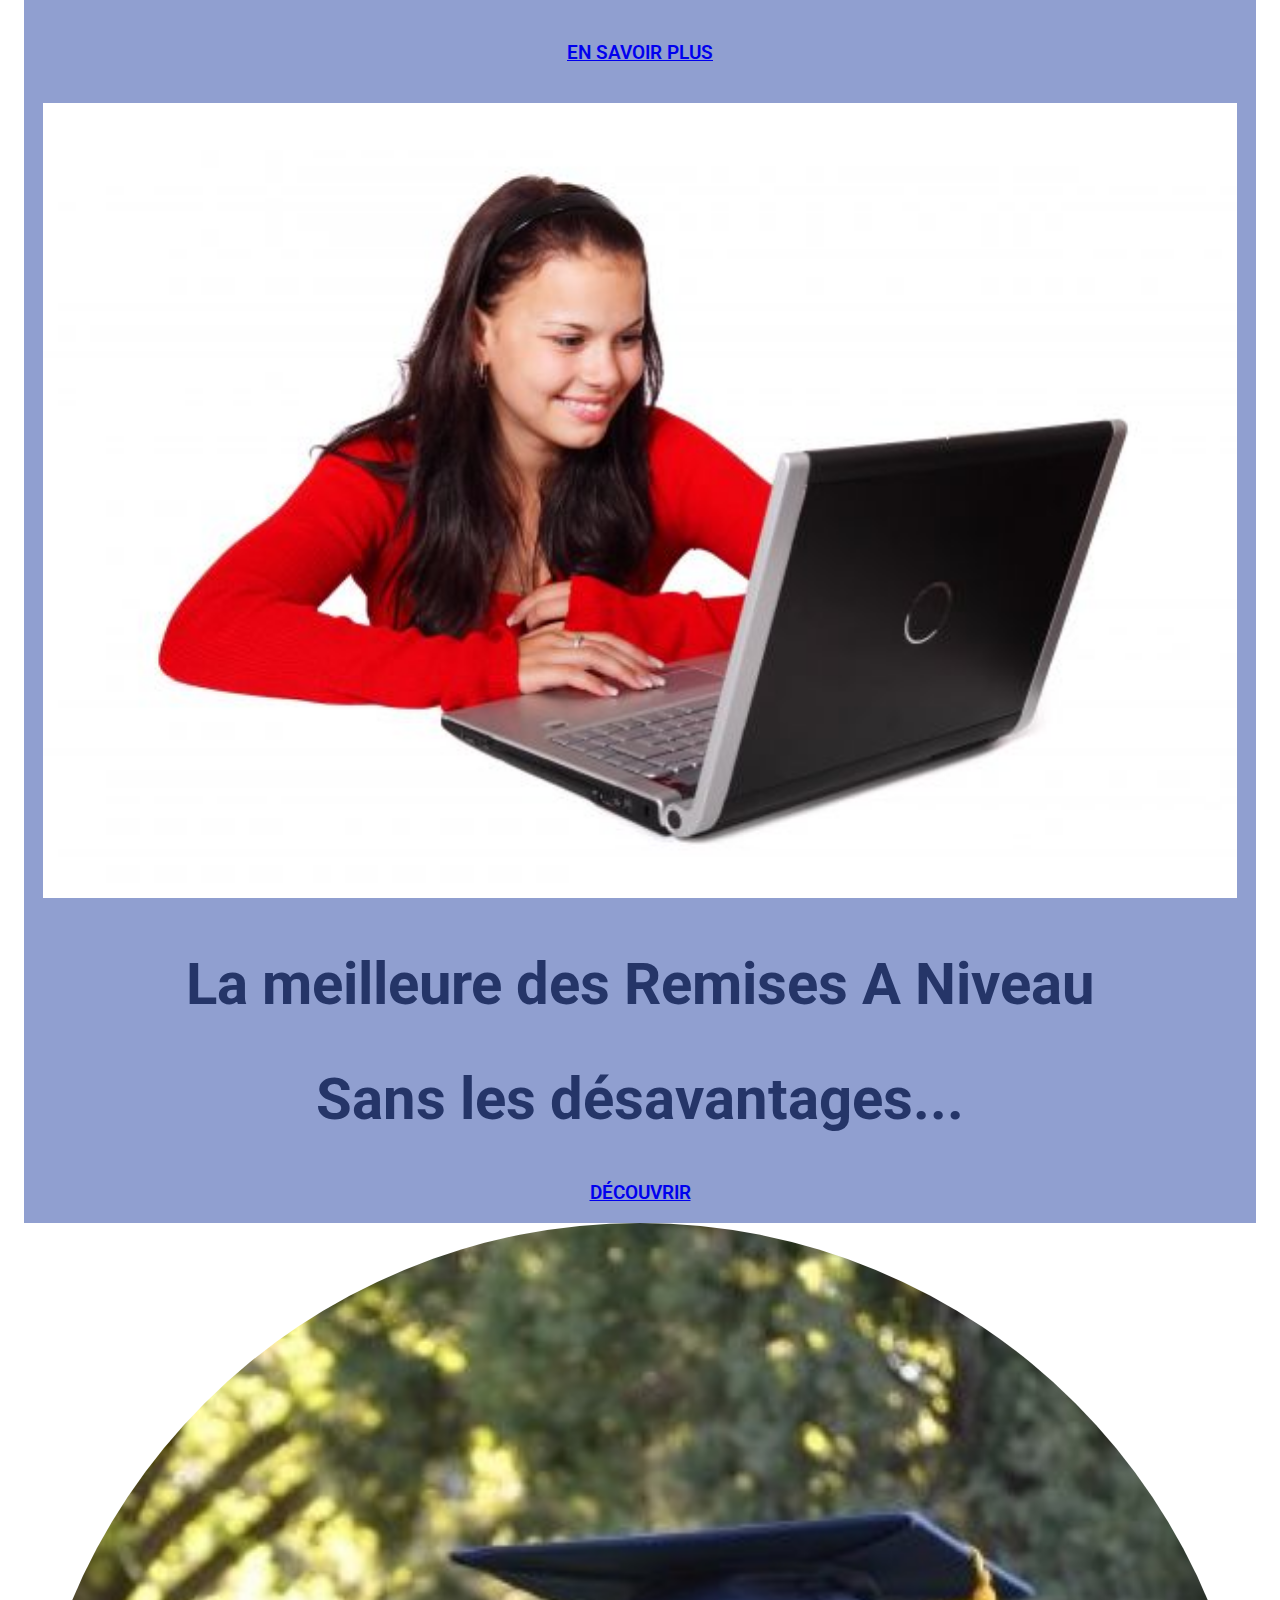
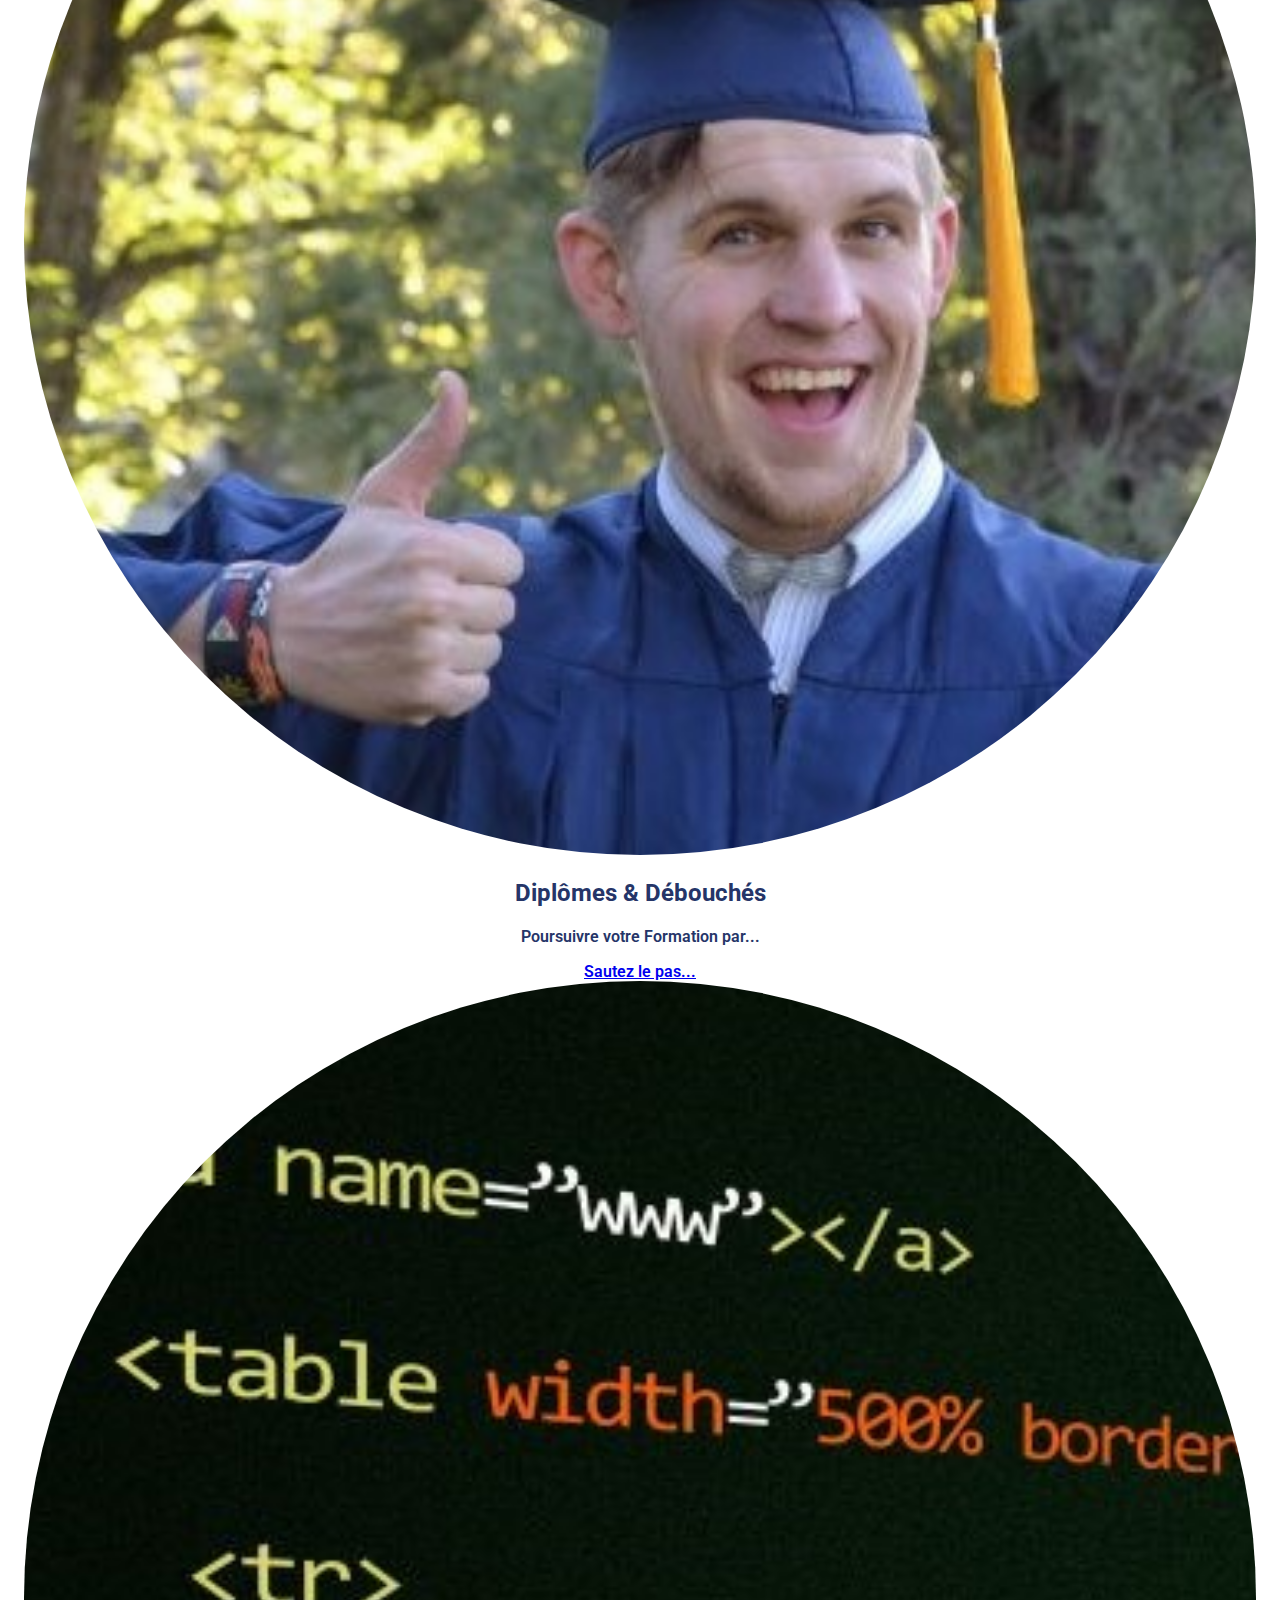
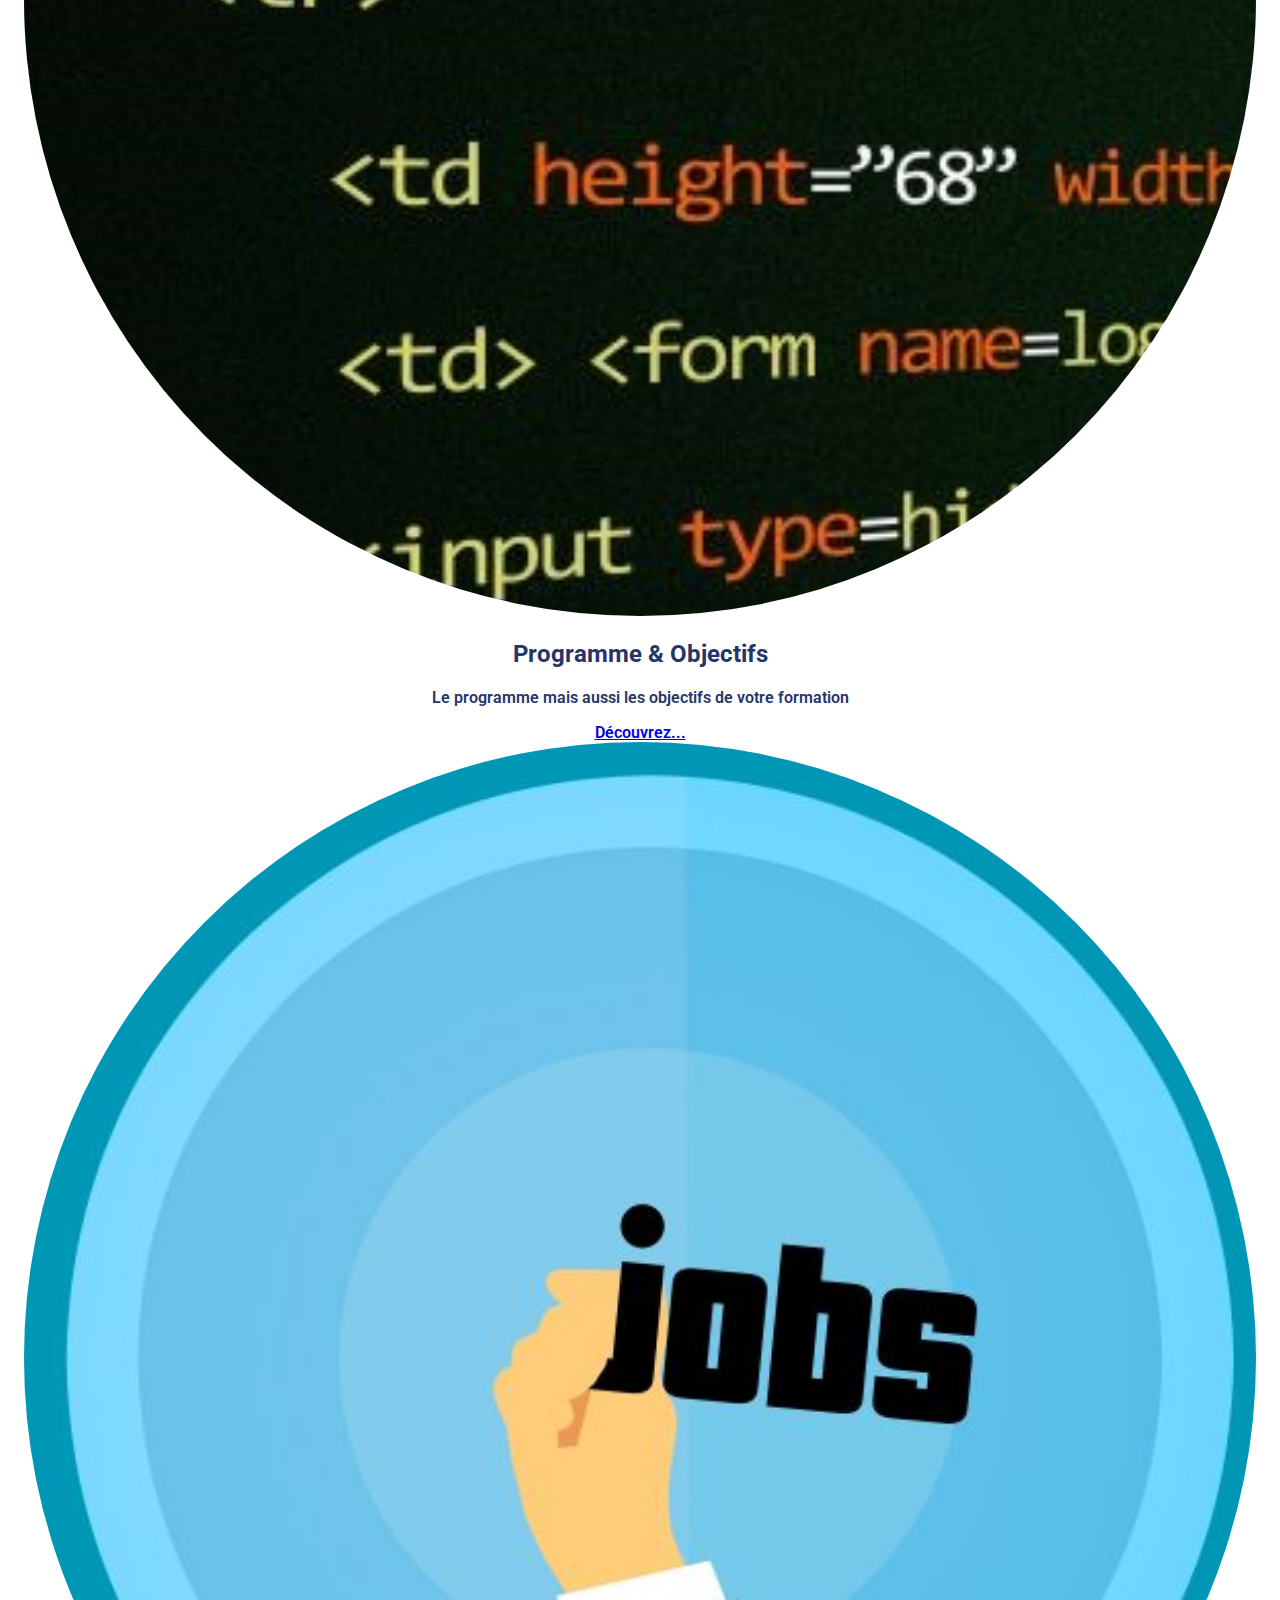
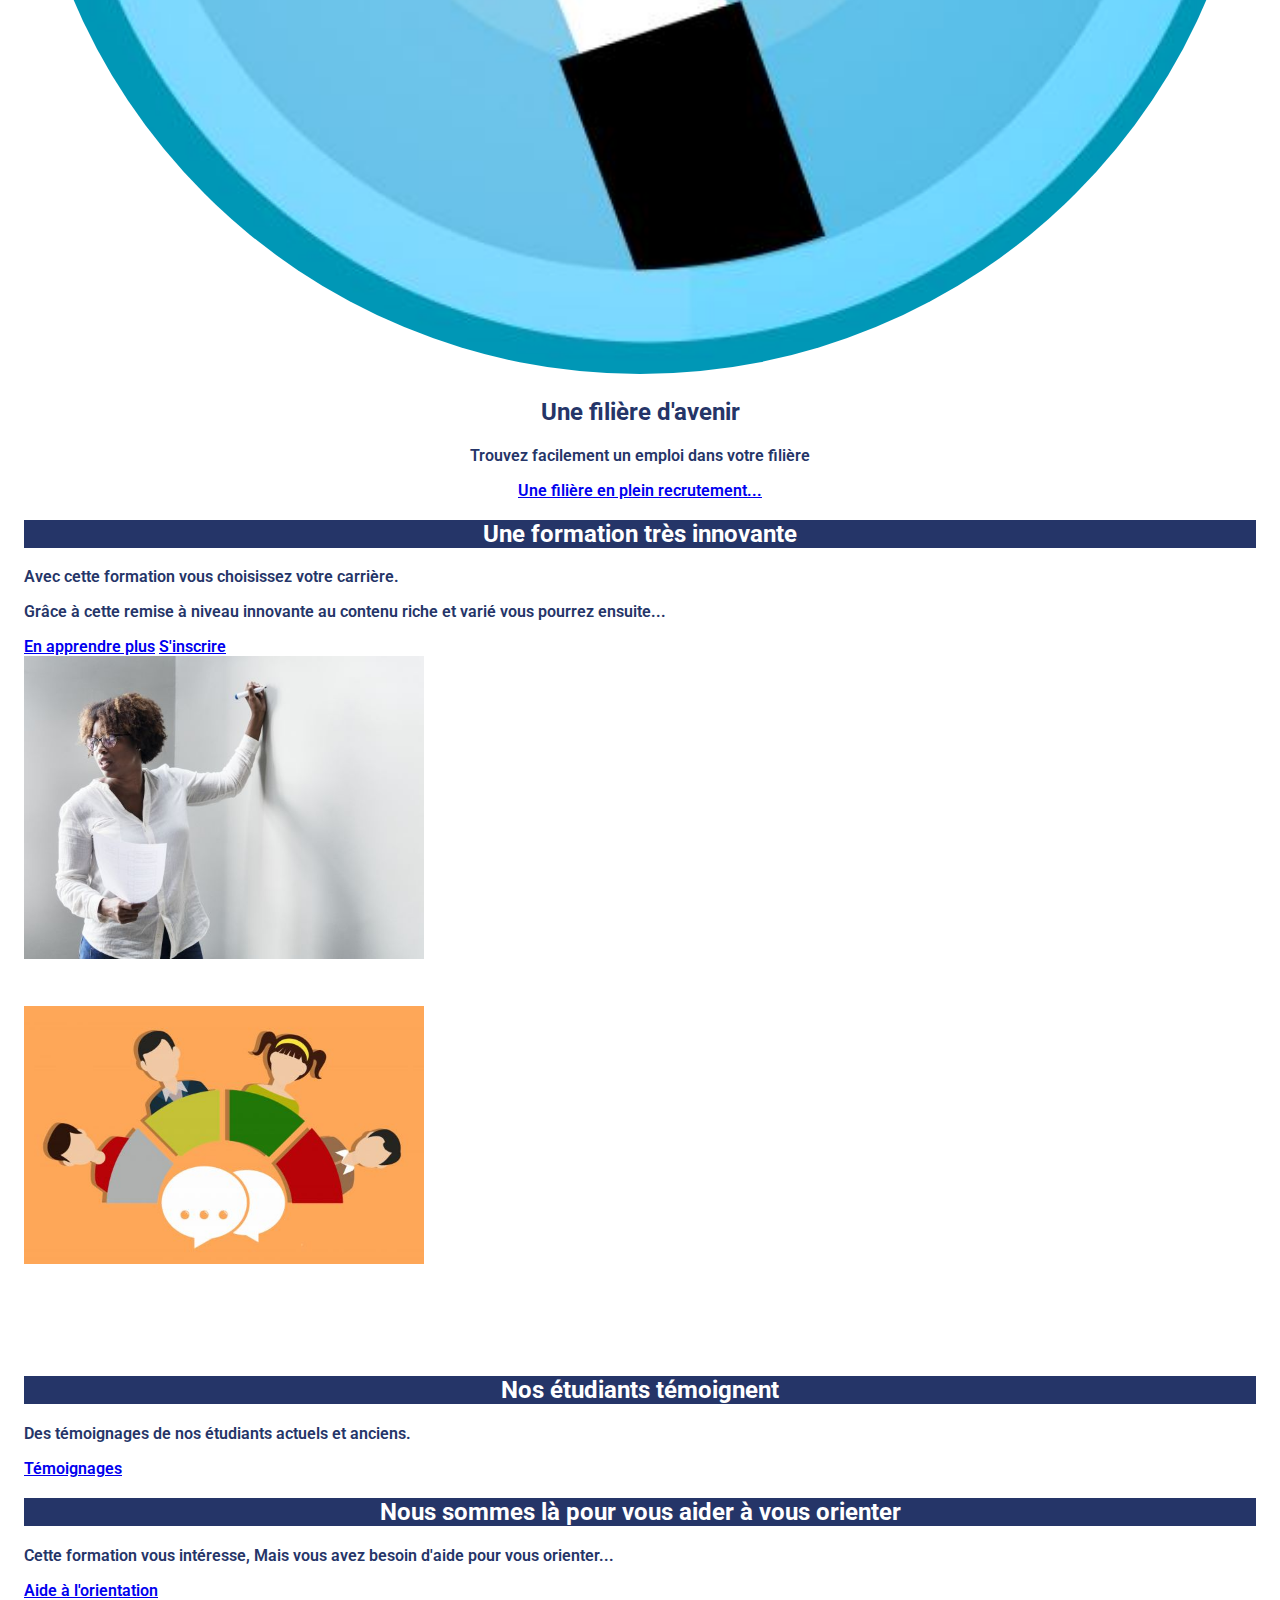
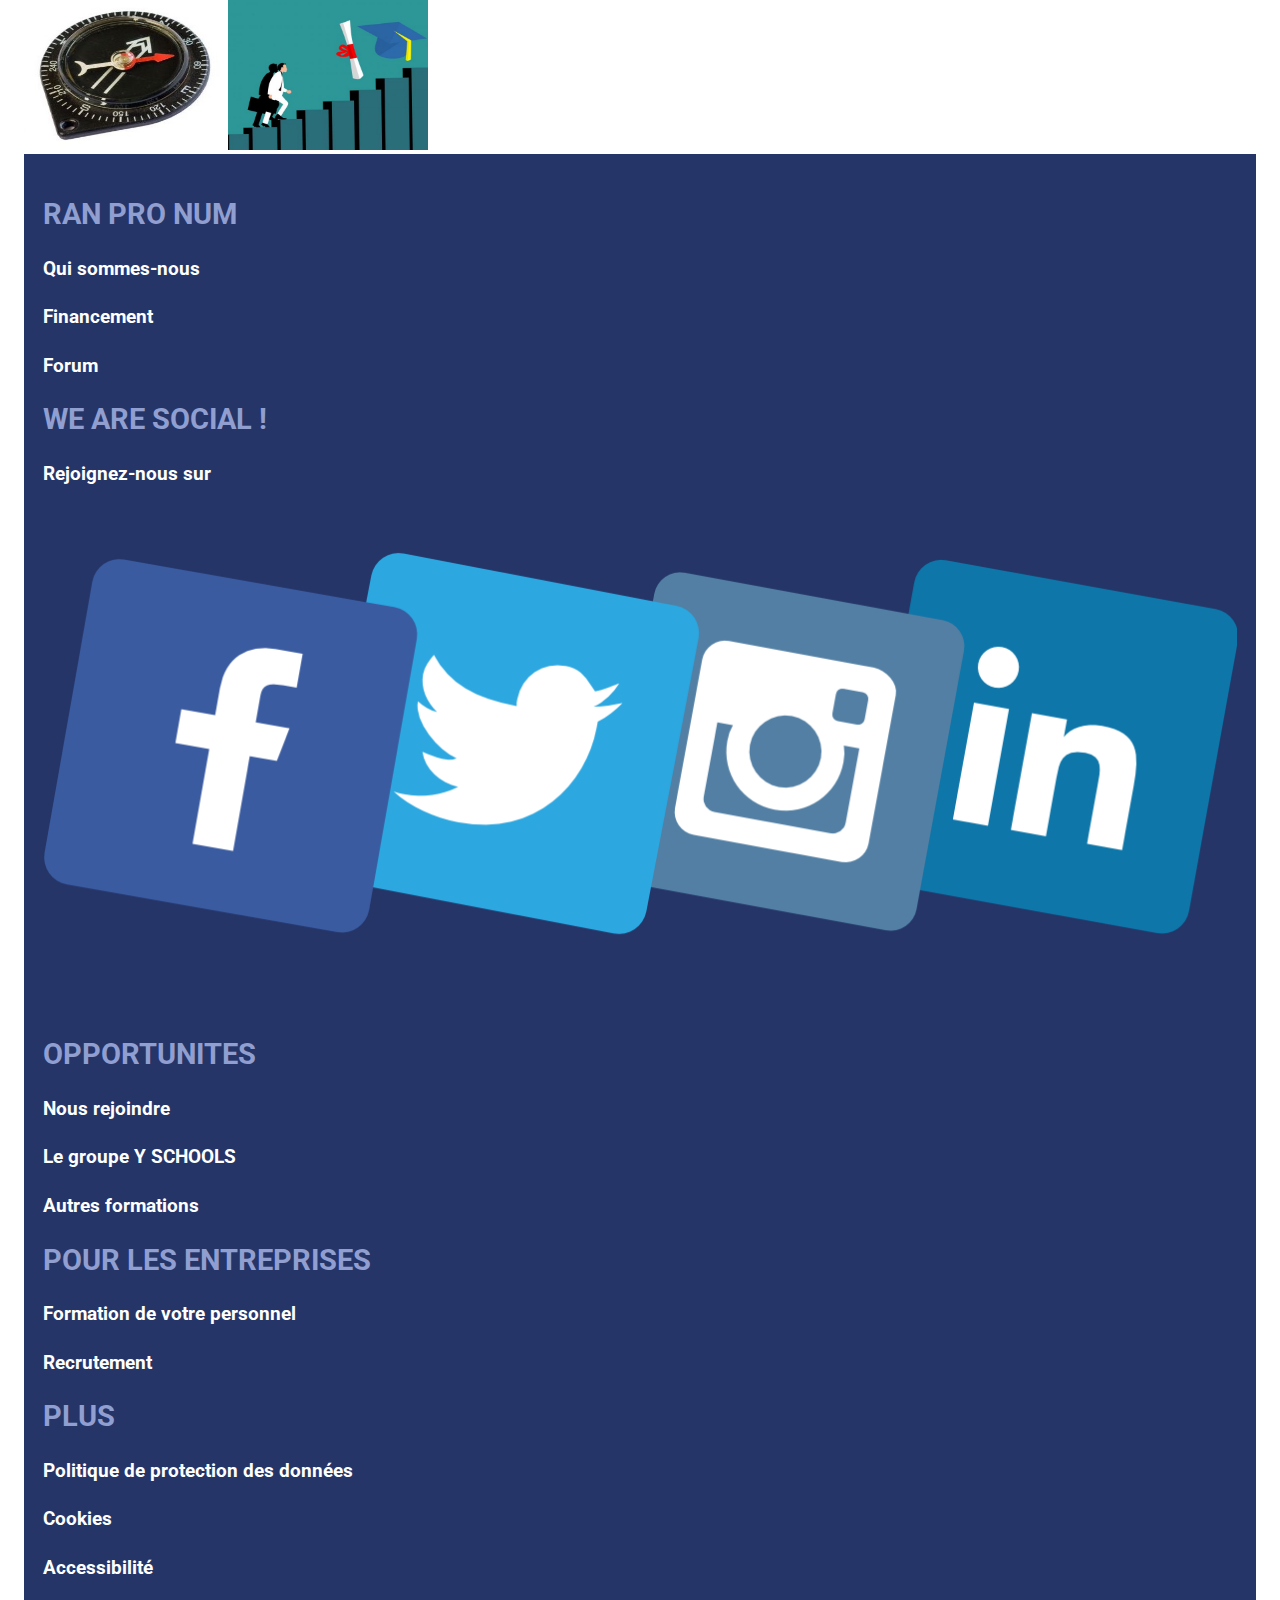
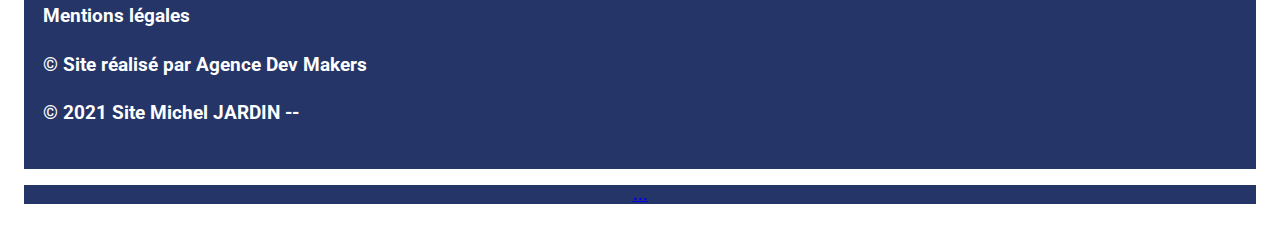
==== commit 0e51b593: "Modif p" ====
--- a/PRINCIPAL/index.html
+++ b/PRINCIPAL/index.html
@@ -448,7 +448,12 @@
                         <h4>Accessibilité</h4>
                         <h4>Mentions légales</h4>
                         <h4>© Site réalisé par Agence Dev Makers</h4>
-                        <h4>© 2021 Site Michel JARDIN</h4>
+                        <h4>© 2021 Site Michel JARDIN --</h4>
+                        <p></p>
+                        <p></p>
+                        <P></P>
+                        <P></P>
+                        <h1></h1>
                         </div>
                             <!-- <img class="imageprof1" src="IMAGES ET LOGOS/IMAGE DEUX ENFANTS LEVANT BRAS PC HAUT PAGE ACCUEIL.jpg" alt="image de deux enfants heureux sur PC">   -->
                       </div>
